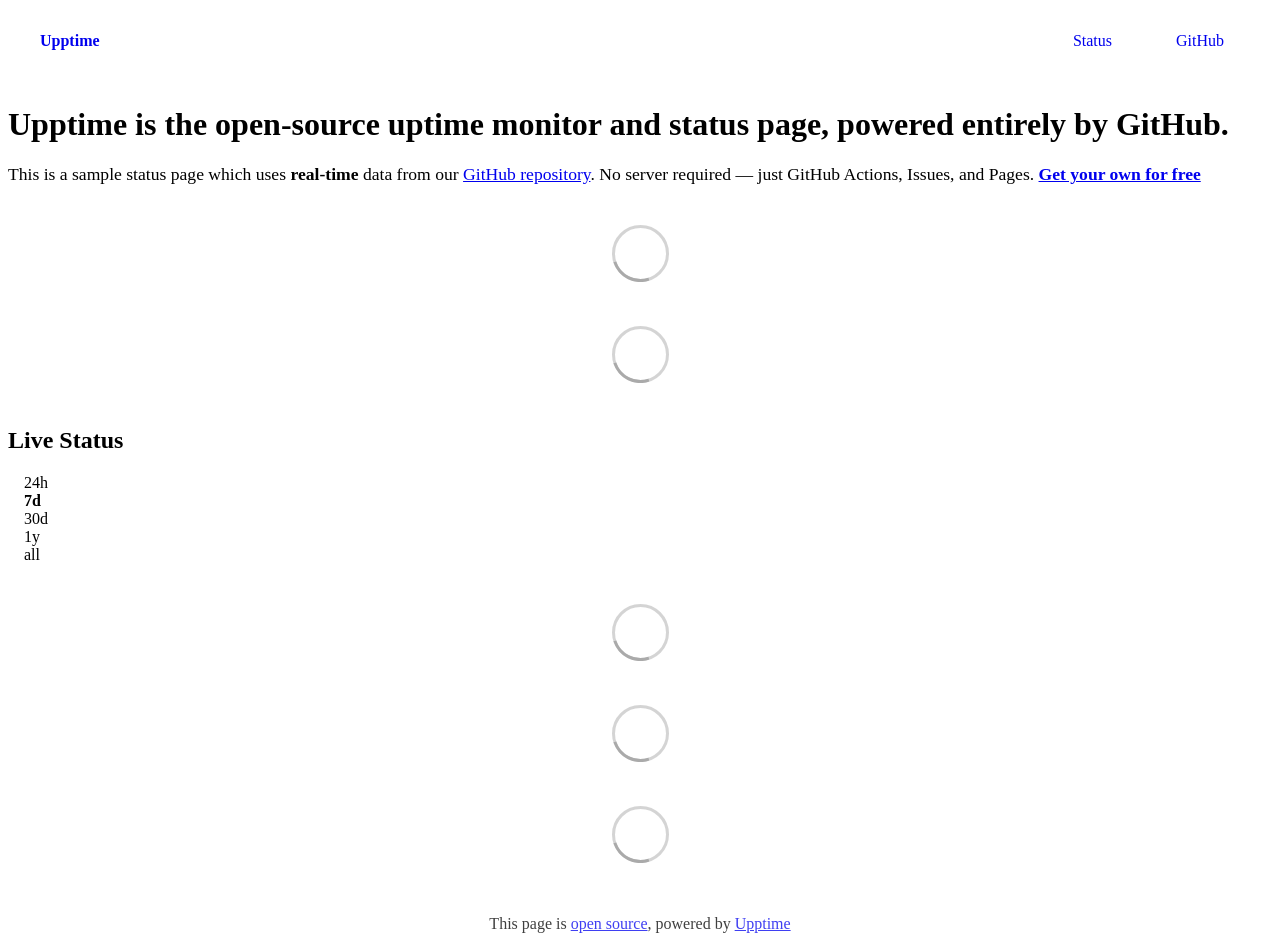
==== index.html @ ebd9f919 "Initialize gh-pages" ====
<!DOCTYPE html> <html lang=en> <head> <meta charset=utf-8> <meta content="width=device-width,initial-scale=1" name=viewport> <meta content=#333333 name=theme-color> <base href=/ > <link href=manifest.json rel=manifest crossorigin=use-credentials> <script>__SAPPER__={baseUrl:"",preloaded:[void 0,{}]};if('serviceWorker' in navigator)navigator.serviceWorker.register('/service-worker.js');(function(){try{eval("async function x(){}");var main="/client/client.cb2ce152.js"}catch(e){main="/client/legacy/client.206c30a7.js"};var s=document.createElement("script");try{new Function("if(0)import('')")();s.src=main;s.type="module";s.crossOrigin="use-credentials";}catch(e){s.src="/client/shimport@2.0.5.js";s.setAttribute("data-main",main);}document.head.appendChild(s);}());</script> <link href=client/client-31a52aa5.css rel=stylesheet><link href=client/createOctokit-a85f76c7.css rel=stylesheet><link href=client/index-b0b6455a.css rel=stylesheet> <title>Upptime</title> <script>// If `prefers-color-scheme` is not supported, fall back to light mode.
      // In this case, light.css will be downloaded with `highest` priority.
      if (typeof window !== "undefined" && typeof document !== "undefined" && "matchMedia" in window && window.matchMedia('(prefers-color-scheme: dark)').media === 'not all') {
        document.documentElement.style.display = 'none';
        document.head.insertAdjacentHTML(
          'beforeend',
          '<link rel="stylesheet" href={`${config.path}/themes/light.css`} onload="document.documentElement.style.display = \'\'">',
        );
      } </script> <link href=https://demo.upptime.js.org/themes/light.css rel=stylesheet media=(prefers-color-scheme:light)> <link href=https://demo.upptime.js.org/themes/dark.css rel=stylesheet media=(prefers-color-scheme:dark)><link href=https://demo.upptime.js.org/global.css rel=stylesheet><link href=https://raw.githubusercontent.com/upptime/upptime/master/assets/upptime-icon.svg rel=icon type=image/svg><link href=/logo-192.png rel=icon type=image/png> <link href=/client/client.cb2ce152.js rel=modulepreload as=script crossorigin=use-credentials><link href=/client/client-31a52aa5.css rel=preload as=style><link href=/client/index.ce250b01.js rel=modulepreload as=script crossorigin=use-credentials><link href=/client/createOctokit.9f2df773.js rel=modulepreload as=script crossorigin=use-credentials><link href=/client/inject_styles.803b7e80.js rel=modulepreload as=script crossorigin=use-credentials><link href=/client/createOctokit-a85f76c7.css rel=preload as=style><link href=/client/index-b0b6455a.css rel=preload as=style></head> <body> <div id=sapper> <nav class=svelte-a08hsz><div class="svelte-a08hsz container"><div><a href=https://demo.upptime.js.org class="svelte-a08hsz logo"><img alt="" class=svelte-a08hsz src=https://raw.githubusercontent.com/upptime/upptime.js.org/master/static/img/icon.svg> <div>Upptime</div></a></div> <ul class=svelte-a08hsz><li><a href=/ class=svelte-a08hsz target=_self aria-current=page>Status</a> <li><a href=https://github.com/upptime/upptime class=svelte-a08hsz target=_self>GitHub</a> </li> </ul></div> </nav> <main class=container> <header class=svelte-ngkazm><h1><strong>Upptime</strong> is the open-source uptime monitor and status page, powered entirely by GitHub.</h1> <p class="svelte-ngkazm lead">This is a sample status page which uses <strong>real-time</strong> data from our <a href=https://github.com/upptime/upptime>GitHub repository</a>. No server required — just GitHub Actions, Issues, and Pages. <a href=https://github.com/upptime/upptime><strong>Get your own for free</strong></a></header> <section class=svelte-8lnl4f><div class="svelte-68jxue loading"><svg class=svelte-68jxue height=38 stroke=#aaa width=38 xmlns=http://www.w3.org/2000/svg><g fill=none fill-rule=evenodd><g stroke-width=2 transform="translate(1 1)"><circle cx=18 cy=18 r=18 stroke-opacity=.5></circle><path d="M36 18c0-9.94-8.06-18-18-18"><animateTransform attributeName=transform dur=1s from="0 18 18" repeatCount=indefinite to="360 18 18" type=rotate></animateTransform></path></g></g></svg></div> </section> <section class=svelte-8lnl4f><div class="svelte-68jxue loading"><svg class=svelte-68jxue height=38 stroke=#aaa width=38 xmlns=http://www.w3.org/2000/svg><g fill=none fill-rule=evenodd><g stroke-width=2 transform="translate(1 1)"><circle cx=18 cy=18 r=18 stroke-opacity=.5></circle><path d="M36 18c0-9.94-8.06-18-18-18"><animateTransform attributeName=transform dur=1s from="0 18 18" repeatCount=indefinite to="360 18 18" type=rotate></animateTransform></path></g></g></svg></div> </section> <div class="svelte-fqsq6s f changed"><h2>Live Status</h2> <form class="svelte-fqsq6s f r"><div><input class=svelte-fqsq6s id=data_day name=d type=radio value=day><label class=svelte-fqsq6s for=data_day>24h</label></div> <div><input class=svelte-fqsq6s id=data_week name=d type=radio value=week checked><label class=svelte-fqsq6s for=data_week>7d</label></div> <div><input class=svelte-fqsq6s id=data_month name=d type=radio value=month><label class=svelte-fqsq6s for=data_month>30d</label></div> <div><input class=svelte-fqsq6s id=data_year name=d type=radio value=year><label class=svelte-fqsq6s for=data_year>1y</label></div> <div><input class=svelte-fqsq6s id=data_all name=d type=radio value=all><label class=svelte-fqsq6s for=data_all>all</label></div></form></div> <section class="svelte-fqsq6s live-status"><div class="svelte-68jxue loading"><svg class=svelte-68jxue height=38 stroke=#aaa width=38 xmlns=http://www.w3.org/2000/svg><g fill=none fill-rule=evenodd><g stroke-width=2 transform="translate(1 1)"><circle cx=18 cy=18 r=18 stroke-opacity=.5></circle><path d="M36 18c0-9.94-8.06-18-18-18"><animateTransform attributeName=transform dur=1s from="0 18 18" repeatCount=indefinite to="360 18 18" type=rotate></animateTransform></path></g></g></svg></div> </section> <section><div class="svelte-68jxue loading"><svg class=svelte-68jxue height=38 stroke=#aaa width=38 xmlns=http://www.w3.org/2000/svg><g fill=none fill-rule=evenodd><g stroke-width=2 transform="translate(1 1)"><circle cx=18 cy=18 r=18 stroke-opacity=.5></circle><path d="M36 18c0-9.94-8.06-18-18-18"><animateTransform attributeName=transform dur=1s from="0 18 18" repeatCount=indefinite to="360 18 18" type=rotate></animateTransform></path></g></g></svg></div> </section> <section><div class="svelte-68jxue loading"><svg class=svelte-68jxue height=38 stroke=#aaa width=38 xmlns=http://www.w3.org/2000/svg><g fill=none fill-rule=evenodd><g stroke-width=2 transform="translate(1 1)"><circle cx=18 cy=18 r=18 stroke-opacity=.5></circle><path d="M36 18c0-9.94-8.06-18-18-18"><animateTransform attributeName=transform dur=1s from="0 18 18" repeatCount=indefinite to="360 18 18" type=rotate></animateTransform></path></g></g></svg></div></section></main> <footer class=svelte-jbr799><p>This page is <a href=https://github.com/upptime/upptime>open source</a>, powered by <a href=https://upptime.js.org>Upptime</a></p> </footer></div> <script> try {
        if (typeof window !== "undefined" && window.navigator && navigator.serviceWorker) {
          navigator.serviceWorker.getRegistrations().then(function (registrations) {
            for (let registration of registrations) {
              registration.unregister();
            }
          });
        }
        if (typeof window !== "undefined" && "caches" in window) {
          caches.keys().then(function (keyList) {
            return Promise.all(
              keyList.map(function (key) {
                return caches.delete(key);
              })
            );
          });
        }
      } catch (error) {} </script>
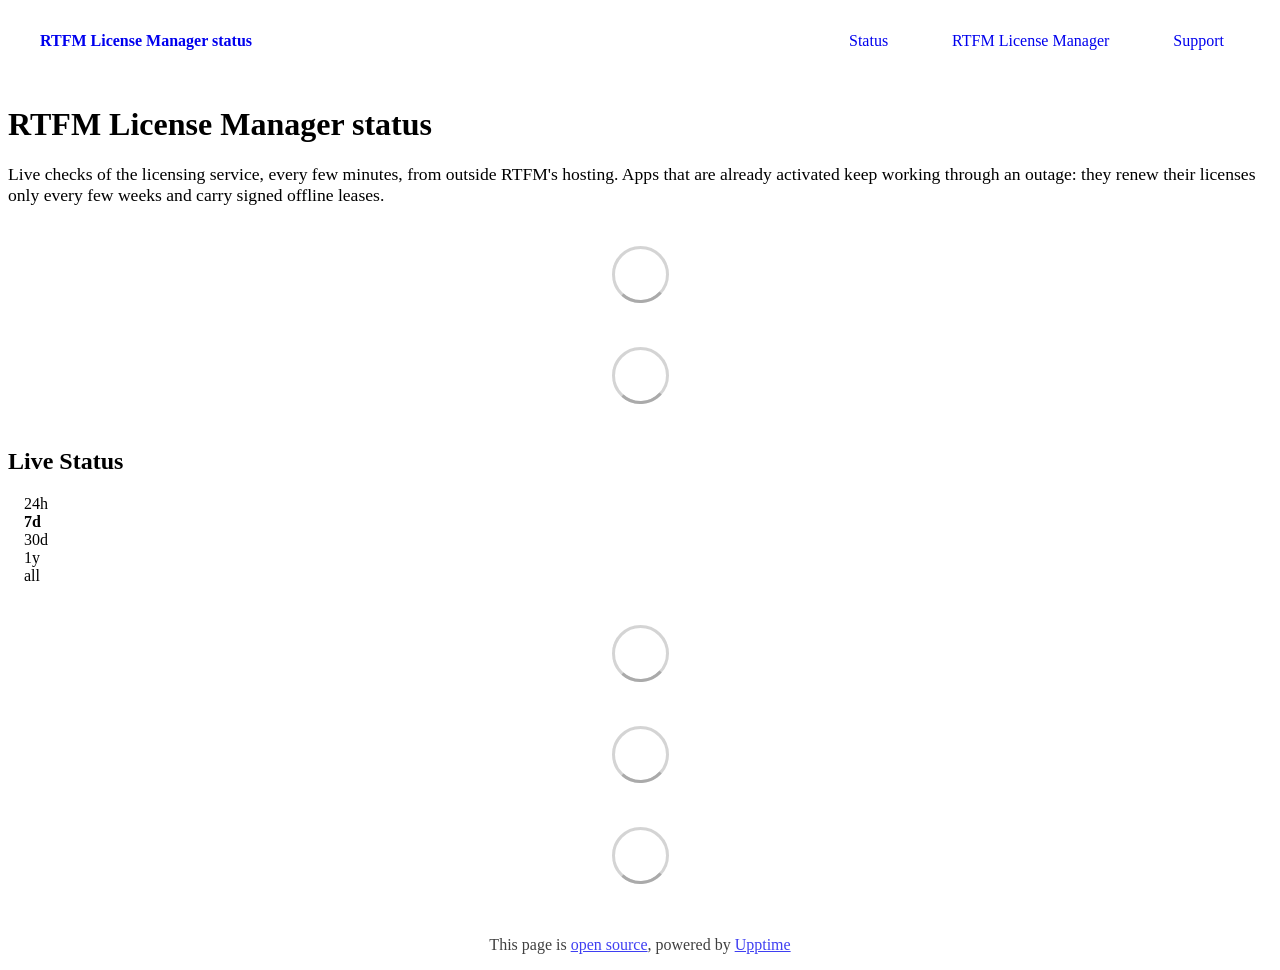
==== commit 166e70cb: "deploy: 02256e0a9558932afa0d816a4d584293cfa3e0e5" ====
--- a/index.html
+++ b/index.html
@@ -1,4 +1,4 @@
-<!DOCTYPE html> <html lang=en> <head> <meta charset=utf-8> <meta content="width=device-width,initial-scale=1" name=viewport> <meta content=#333333 name=theme-color> <base href=/ > <link href=manifest.json rel=manifest crossorigin=use-credentials> <script>__SAPPER__={baseUrl:"",preloaded:[void 0,{}]};if('serviceWorker' in navigator)navigator.serviceWorker.register('/service-worker.js');(function(){try{eval("async function x(){}");var main="/client/client.cb2ce152.js"}catch(e){main="/client/legacy/client.206c30a7.js"};var s=document.createElement("script");try{new Function("if(0)import('')")();s.src=main;s.type="module";s.crossOrigin="use-credentials";}catch(e){s.src="/client/shimport@2.0.5.js";s.setAttribute("data-main",main);}document.head.appendChild(s);}());</script> <link href=client/client-31a52aa5.css rel=stylesheet><link href=client/createOctokit-a85f76c7.css rel=stylesheet><link href=client/index-b0b6455a.css rel=stylesheet> <title>Upptime</title> <script>// If `prefers-color-scheme` is not supported, fall back to light mode.
+<!DOCTYPE html> <html lang=en> <head> <meta charset=utf-8> <meta content="width=device-width,initial-scale=1" name=viewport> <meta content=#333333 name=theme-color> <base href=/ > <link href=manifest.json rel=manifest crossorigin=use-credentials> <script>__SAPPER__={baseUrl:"",preloaded:[void 0,{}]};if('serviceWorker' in navigator)navigator.serviceWorker.register('/service-worker.js');(function(){try{eval("async function x(){}");var main="/client/client.31158732.js"}catch(e){main="/client/legacy/client.9a6944fc.js"};var s=document.createElement("script");try{new Function("if(0)import('')")();s.src=main;s.type="module";s.crossOrigin="use-credentials";}catch(e){s.src="/client/shimport@2.0.5.js";s.setAttribute("data-main",main);}document.head.appendChild(s);}());</script> <link href=client/client-31a52aa5.css rel=stylesheet><link href=client/createOctokit-a85f76c7.css rel=stylesheet><link href=client/index-b0b6455a.css rel=stylesheet> <title>RTFM License Manager status</title> <script>// If `prefers-color-scheme` is not supported, fall back to light mode.
       // In this case, light.css will be downloaded with `highest` priority.
       if (typeof window !== "undefined" && typeof document !== "undefined" && "matchMedia" in window && window.matchMedia('(prefers-color-scheme: dark)').media === 'not all') {
         document.documentElement.style.display = 'none';
@@ -6,7 +6,7 @@
           'beforeend',
           '<link rel="stylesheet" href={`${config.path}/themes/light.css`} onload="document.documentElement.style.display = \'\'">',
         );
-      } </script> <link href=https://demo.upptime.js.org/themes/light.css rel=stylesheet media=(prefers-color-scheme:light)> <link href=https://demo.upptime.js.org/themes/dark.css rel=stylesheet media=(prefers-color-scheme:dark)><link href=https://demo.upptime.js.org/global.css rel=stylesheet><link href=https://raw.githubusercontent.com/upptime/upptime/master/assets/upptime-icon.svg rel=icon type=image/svg><link href=/logo-192.png rel=icon type=image/png> <link href=/client/client.cb2ce152.js rel=modulepreload as=script crossorigin=use-credentials><link href=/client/client-31a52aa5.css rel=preload as=style><link href=/client/index.ce250b01.js rel=modulepreload as=script crossorigin=use-credentials><link href=/client/createOctokit.9f2df773.js rel=modulepreload as=script crossorigin=use-credentials><link href=/client/inject_styles.803b7e80.js rel=modulepreload as=script crossorigin=use-credentials><link href=/client/createOctokit-a85f76c7.css rel=preload as=style><link href=/client/index-b0b6455a.css rel=preload as=style></head> <body> <div id=sapper> <nav class=svelte-a08hsz><div class="svelte-a08hsz container"><div><a href=https://demo.upptime.js.org class="svelte-a08hsz logo"><img alt="" class=svelte-a08hsz src=https://raw.githubusercontent.com/upptime/upptime.js.org/master/static/img/icon.svg> <div>Upptime</div></a></div> <ul class=svelte-a08hsz><li><a href=/ class=svelte-a08hsz target=_self aria-current=page>Status</a> <li><a href=https://github.com/upptime/upptime class=svelte-a08hsz target=_self>GitHub</a> </li> </ul></div> </nav> <main class=container> <header class=svelte-ngkazm><h1><strong>Upptime</strong> is the open-source uptime monitor and status page, powered entirely by GitHub.</h1> <p class="svelte-ngkazm lead">This is a sample status page which uses <strong>real-time</strong> data from our <a href=https://github.com/upptime/upptime>GitHub repository</a>. No server required — just GitHub Actions, Issues, and Pages. <a href=https://github.com/upptime/upptime><strong>Get your own for free</strong></a></header> <section class=svelte-8lnl4f><div class="svelte-68jxue loading"><svg class=svelte-68jxue height=38 stroke=#aaa width=38 xmlns=http://www.w3.org/2000/svg><g fill=none fill-rule=evenodd><g stroke-width=2 transform="translate(1 1)"><circle cx=18 cy=18 r=18 stroke-opacity=.5></circle><path d="M36 18c0-9.94-8.06-18-18-18"><animateTransform attributeName=transform dur=1s from="0 18 18" repeatCount=indefinite to="360 18 18" type=rotate></animateTransform></path></g></g></svg></div> </section> <section class=svelte-8lnl4f><div class="svelte-68jxue loading"><svg class=svelte-68jxue height=38 stroke=#aaa width=38 xmlns=http://www.w3.org/2000/svg><g fill=none fill-rule=evenodd><g stroke-width=2 transform="translate(1 1)"><circle cx=18 cy=18 r=18 stroke-opacity=.5></circle><path d="M36 18c0-9.94-8.06-18-18-18"><animateTransform attributeName=transform dur=1s from="0 18 18" repeatCount=indefinite to="360 18 18" type=rotate></animateTransform></path></g></g></svg></div> </section> <div class="svelte-fqsq6s f changed"><h2>Live Status</h2> <form class="svelte-fqsq6s f r"><div><input class=svelte-fqsq6s id=data_day name=d type=radio value=day><label class=svelte-fqsq6s for=data_day>24h</label></div> <div><input class=svelte-fqsq6s id=data_week name=d type=radio value=week checked><label class=svelte-fqsq6s for=data_week>7d</label></div> <div><input class=svelte-fqsq6s id=data_month name=d type=radio value=month><label class=svelte-fqsq6s for=data_month>30d</label></div> <div><input class=svelte-fqsq6s id=data_year name=d type=radio value=year><label class=svelte-fqsq6s for=data_year>1y</label></div> <div><input class=svelte-fqsq6s id=data_all name=d type=radio value=all><label class=svelte-fqsq6s for=data_all>all</label></div></form></div> <section class="svelte-fqsq6s live-status"><div class="svelte-68jxue loading"><svg class=svelte-68jxue height=38 stroke=#aaa width=38 xmlns=http://www.w3.org/2000/svg><g fill=none fill-rule=evenodd><g stroke-width=2 transform="translate(1 1)"><circle cx=18 cy=18 r=18 stroke-opacity=.5></circle><path d="M36 18c0-9.94-8.06-18-18-18"><animateTransform attributeName=transform dur=1s from="0 18 18" repeatCount=indefinite to="360 18 18" type=rotate></animateTransform></path></g></g></svg></div> </section> <section><div class="svelte-68jxue loading"><svg class=svelte-68jxue height=38 stroke=#aaa width=38 xmlns=http://www.w3.org/2000/svg><g fill=none fill-rule=evenodd><g stroke-width=2 transform="translate(1 1)"><circle cx=18 cy=18 r=18 stroke-opacity=.5></circle><path d="M36 18c0-9.94-8.06-18-18-18"><animateTransform attributeName=transform dur=1s from="0 18 18" repeatCount=indefinite to="360 18 18" type=rotate></animateTransform></path></g></g></svg></div> </section> <section><div class="svelte-68jxue loading"><svg class=svelte-68jxue height=38 stroke=#aaa width=38 xmlns=http://www.w3.org/2000/svg><g fill=none fill-rule=evenodd><g stroke-width=2 transform="translate(1 1)"><circle cx=18 cy=18 r=18 stroke-opacity=.5></circle><path d="M36 18c0-9.94-8.06-18-18-18"><animateTransform attributeName=transform dur=1s from="0 18 18" repeatCount=indefinite to="360 18 18" type=rotate></animateTransform></path></g></g></svg></div></section></main> <footer class=svelte-jbr799><p>This page is <a href=https://github.com/upptime/upptime>open source</a>, powered by <a href=https://upptime.js.org>Upptime</a></p> </footer></div> <script> try {
+      } </script> <link href=https://status.rtfmdesign.com/themes/light.css rel=stylesheet media=(prefers-color-scheme:light)> <link href=https://status.rtfmdesign.com/themes/dark.css rel=stylesheet media=(prefers-color-scheme:dark)><link href=https://status.rtfmdesign.com/global.css rel=stylesheet><link href=https://raw.githubusercontent.com/upptime/upptime/master/assets/upptime-icon.svg rel=icon type=image/svg><link href=/logo-192.png rel=icon type=image/png> <link href=/client/client.31158732.js rel=modulepreload as=script crossorigin=use-credentials><link href=/client/client-31a52aa5.css rel=preload as=style><link href=/client/index.ac898372.js rel=modulepreload as=script crossorigin=use-credentials><link href=/client/createOctokit.741b9ec6.js rel=modulepreload as=script crossorigin=use-credentials><link href=/client/inject_styles.803b7e80.js rel=modulepreload as=script crossorigin=use-credentials><link href=/client/createOctokit-a85f76c7.css rel=preload as=style><link href=/client/index-b0b6455a.css rel=preload as=style></head> <body> <div id=sapper> <nav class=svelte-a08hsz><div class="svelte-a08hsz container"><div><a href=https://status.rtfmdesign.com class="svelte-a08hsz logo"><img alt="" class=svelte-a08hsz src=https://raw.githubusercontent.com/jansenkarl/rtfm-status/master/assets/logo.svg> <div>RTFM License Manager status</div></a></div> <ul class=svelte-a08hsz><li><a href=/ class=svelte-a08hsz target=_self aria-current=page>Status</a> <li><a href=https://lm.rtfmdesign.com class=svelte-a08hsz target=_self>RTFM License Manager</a> <li><a href=https://rtfmdesign.com/support/ class=svelte-a08hsz target=_self>Support</a> </li> </ul></div> </nav> <main class=container> <header class=svelte-ngkazm><h1>RTFM License Manager status</h1> <p class="svelte-ngkazm lead">Live checks of the licensing service, every few minutes, from outside RTFM's hosting. Apps that are already activated keep working through an outage: they renew their licenses only every few weeks and carry signed offline leases.</header> <section class=svelte-8lnl4f><div class="svelte-68jxue loading"><svg class=svelte-68jxue height=38 stroke=#aaa width=38 xmlns=http://www.w3.org/2000/svg><g fill=none fill-rule=evenodd><g stroke-width=2 transform="translate(1 1)"><circle cx=18 cy=18 r=18 stroke-opacity=.5></circle><path d="M36 18c0-9.94-8.06-18-18-18"><animateTransform attributeName=transform dur=1s from="0 18 18" repeatCount=indefinite to="360 18 18" type=rotate></animateTransform></path></g></g></svg></div> </section> <section class=svelte-8lnl4f><div class="svelte-68jxue loading"><svg class=svelte-68jxue height=38 stroke=#aaa width=38 xmlns=http://www.w3.org/2000/svg><g fill=none fill-rule=evenodd><g stroke-width=2 transform="translate(1 1)"><circle cx=18 cy=18 r=18 stroke-opacity=.5></circle><path d="M36 18c0-9.94-8.06-18-18-18"><animateTransform attributeName=transform dur=1s from="0 18 18" repeatCount=indefinite to="360 18 18" type=rotate></animateTransform></path></g></g></svg></div> </section> <div class="svelte-fqsq6s f changed"><h2>Live Status</h2> <form class="svelte-fqsq6s f r"><div><input class=svelte-fqsq6s id=data_day name=d type=radio value=day><label class=svelte-fqsq6s for=data_day>24h</label></div> <div><input class=svelte-fqsq6s id=data_week name=d type=radio value=week checked><label class=svelte-fqsq6s for=data_week>7d</label></div> <div><input class=svelte-fqsq6s id=data_month name=d type=radio value=month><label class=svelte-fqsq6s for=data_month>30d</label></div> <div><input class=svelte-fqsq6s id=data_year name=d type=radio value=year><label class=svelte-fqsq6s for=data_year>1y</label></div> <div><input class=svelte-fqsq6s id=data_all name=d type=radio value=all><label class=svelte-fqsq6s for=data_all>all</label></div></form></div> <section class="svelte-fqsq6s live-status"><div class="svelte-68jxue loading"><svg class=svelte-68jxue height=38 stroke=#aaa width=38 xmlns=http://www.w3.org/2000/svg><g fill=none fill-rule=evenodd><g stroke-width=2 transform="translate(1 1)"><circle cx=18 cy=18 r=18 stroke-opacity=.5></circle><path d="M36 18c0-9.94-8.06-18-18-18"><animateTransform attributeName=transform dur=1s from="0 18 18" repeatCount=indefinite to="360 18 18" type=rotate></animateTransform></path></g></g></svg></div> </section> <section><div class="svelte-68jxue loading"><svg class=svelte-68jxue height=38 stroke=#aaa width=38 xmlns=http://www.w3.org/2000/svg><g fill=none fill-rule=evenodd><g stroke-width=2 transform="translate(1 1)"><circle cx=18 cy=18 r=18 stroke-opacity=.5></circle><path d="M36 18c0-9.94-8.06-18-18-18"><animateTransform attributeName=transform dur=1s from="0 18 18" repeatCount=indefinite to="360 18 18" type=rotate></animateTransform></path></g></g></svg></div> </section> <section><div class="svelte-68jxue loading"><svg class=svelte-68jxue height=38 stroke=#aaa width=38 xmlns=http://www.w3.org/2000/svg><g fill=none fill-rule=evenodd><g stroke-width=2 transform="translate(1 1)"><circle cx=18 cy=18 r=18 stroke-opacity=.5></circle><path d="M36 18c0-9.94-8.06-18-18-18"><animateTransform attributeName=transform dur=1s from="0 18 18" repeatCount=indefinite to="360 18 18" type=rotate></animateTransform></path></g></g></svg></div></section></main> <footer class=svelte-jbr799><p>This page is <a href=https://github.com/jansenkarl/rtfm-status>open source</a>, powered by <a href=https://upptime.js.org>Upptime</a></p> </footer></div> <script> try {
         if (typeof window !== "undefined" && window.navigator && navigator.serviceWorker) {
           navigator.serviceWorker.getRegistrations().then(function (registrations) {
             for (let registration of registrations) {
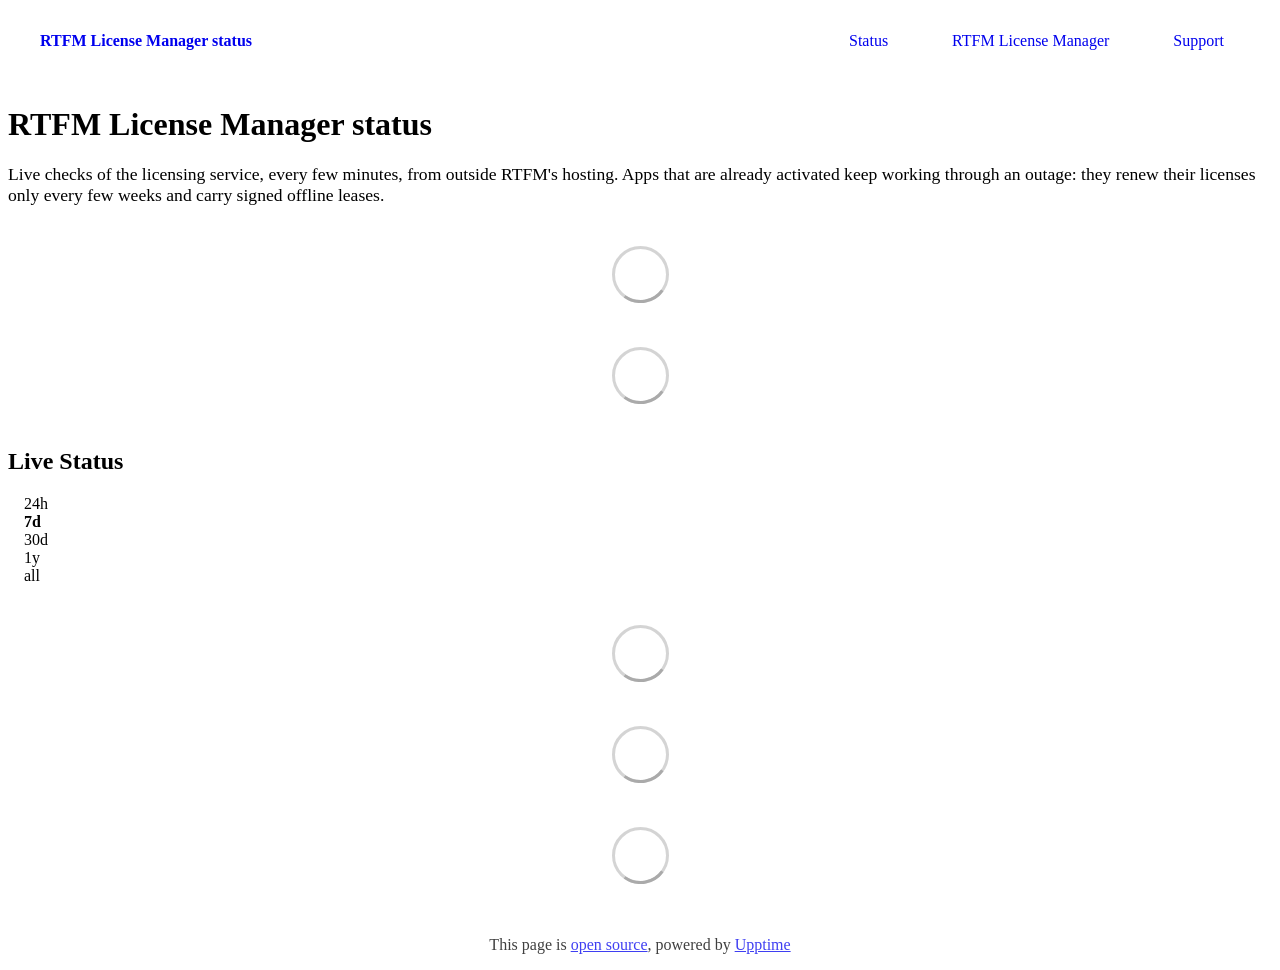
==== commit 7d252e91: "deploy: ba76c2ec3daa03c564fa3a67d1c49591db7b668a" ====
--- a/index.html
+++ b/index.html
@@ -1,12 +1,4 @@
-<!DOCTYPE html> <html lang=en> <head> <meta charset=utf-8> <meta content="width=device-width,initial-scale=1" name=viewport> <meta content=#333333 name=theme-color> <base href=/ > <link href=manifest.json rel=manifest crossorigin=use-credentials> <script>__SAPPER__={baseUrl:"",preloaded:[void 0,{}]};if('serviceWorker' in navigator)navigator.serviceWorker.register('/service-worker.js');(function(){try{eval("async function x(){}");var main="/client/client.31158732.js"}catch(e){main="/client/legacy/client.9a6944fc.js"};var s=document.createElement("script");try{new Function("if(0)import('')")();s.src=main;s.type="module";s.crossOrigin="use-credentials";}catch(e){s.src="/client/shimport@2.0.5.js";s.setAttribute("data-main",main);}document.head.appendChild(s);}());</script> <link href=client/client-31a52aa5.css rel=stylesheet><link href=client/createOctokit-a85f76c7.css rel=stylesheet><link href=client/index-b0b6455a.css rel=stylesheet> <title>RTFM License Manager status</title> <script>// If `prefers-color-scheme` is not supported, fall back to light mode.
-      // In this case, light.css will be downloaded with `highest` priority.
-      if (typeof window !== "undefined" && typeof document !== "undefined" && "matchMedia" in window && window.matchMedia('(prefers-color-scheme: dark)').media === 'not all') {
-        document.documentElement.style.display = 'none';
-        document.head.insertAdjacentHTML(
-          'beforeend',
-          '<link rel="stylesheet" href={`${config.path}/themes/light.css`} onload="document.documentElement.style.display = \'\'">',
-        );
-      } </script> <link href=https://status.rtfmdesign.com/themes/light.css rel=stylesheet media=(prefers-color-scheme:light)> <link href=https://status.rtfmdesign.com/themes/dark.css rel=stylesheet media=(prefers-color-scheme:dark)><link href=https://status.rtfmdesign.com/global.css rel=stylesheet><link href=https://raw.githubusercontent.com/upptime/upptime/master/assets/upptime-icon.svg rel=icon type=image/svg><link href=/logo-192.png rel=icon type=image/png> <link href=/client/client.31158732.js rel=modulepreload as=script crossorigin=use-credentials><link href=/client/client-31a52aa5.css rel=preload as=style><link href=/client/index.ac898372.js rel=modulepreload as=script crossorigin=use-credentials><link href=/client/createOctokit.741b9ec6.js rel=modulepreload as=script crossorigin=use-credentials><link href=/client/inject_styles.803b7e80.js rel=modulepreload as=script crossorigin=use-credentials><link href=/client/createOctokit-a85f76c7.css rel=preload as=style><link href=/client/index-b0b6455a.css rel=preload as=style></head> <body> <div id=sapper> <nav class=svelte-a08hsz><div class="svelte-a08hsz container"><div><a href=https://status.rtfmdesign.com class="svelte-a08hsz logo"><img alt="" class=svelte-a08hsz src=https://raw.githubusercontent.com/jansenkarl/rtfm-status/master/assets/logo.svg> <div>RTFM License Manager status</div></a></div> <ul class=svelte-a08hsz><li><a href=/ class=svelte-a08hsz target=_self aria-current=page>Status</a> <li><a href=https://lm.rtfmdesign.com class=svelte-a08hsz target=_self>RTFM License Manager</a> <li><a href=https://rtfmdesign.com/support/ class=svelte-a08hsz target=_self>Support</a> </li> </ul></div> </nav> <main class=container> <header class=svelte-ngkazm><h1>RTFM License Manager status</h1> <p class="svelte-ngkazm lead">Live checks of the licensing service, every few minutes, from outside RTFM's hosting. Apps that are already activated keep working through an outage: they renew their licenses only every few weeks and carry signed offline leases.</header> <section class=svelte-8lnl4f><div class="svelte-68jxue loading"><svg class=svelte-68jxue height=38 stroke=#aaa width=38 xmlns=http://www.w3.org/2000/svg><g fill=none fill-rule=evenodd><g stroke-width=2 transform="translate(1 1)"><circle cx=18 cy=18 r=18 stroke-opacity=.5></circle><path d="M36 18c0-9.94-8.06-18-18-18"><animateTransform attributeName=transform dur=1s from="0 18 18" repeatCount=indefinite to="360 18 18" type=rotate></animateTransform></path></g></g></svg></div> </section> <section class=svelte-8lnl4f><div class="svelte-68jxue loading"><svg class=svelte-68jxue height=38 stroke=#aaa width=38 xmlns=http://www.w3.org/2000/svg><g fill=none fill-rule=evenodd><g stroke-width=2 transform="translate(1 1)"><circle cx=18 cy=18 r=18 stroke-opacity=.5></circle><path d="M36 18c0-9.94-8.06-18-18-18"><animateTransform attributeName=transform dur=1s from="0 18 18" repeatCount=indefinite to="360 18 18" type=rotate></animateTransform></path></g></g></svg></div> </section> <div class="svelte-fqsq6s f changed"><h2>Live Status</h2> <form class="svelte-fqsq6s f r"><div><input class=svelte-fqsq6s id=data_day name=d type=radio value=day><label class=svelte-fqsq6s for=data_day>24h</label></div> <div><input class=svelte-fqsq6s id=data_week name=d type=radio value=week checked><label class=svelte-fqsq6s for=data_week>7d</label></div> <div><input class=svelte-fqsq6s id=data_month name=d type=radio value=month><label class=svelte-fqsq6s for=data_month>30d</label></div> <div><input class=svelte-fqsq6s id=data_year name=d type=radio value=year><label class=svelte-fqsq6s for=data_year>1y</label></div> <div><input class=svelte-fqsq6s id=data_all name=d type=radio value=all><label class=svelte-fqsq6s for=data_all>all</label></div></form></div> <section class="svelte-fqsq6s live-status"><div class="svelte-68jxue loading"><svg class=svelte-68jxue height=38 stroke=#aaa width=38 xmlns=http://www.w3.org/2000/svg><g fill=none fill-rule=evenodd><g stroke-width=2 transform="translate(1 1)"><circle cx=18 cy=18 r=18 stroke-opacity=.5></circle><path d="M36 18c0-9.94-8.06-18-18-18"><animateTransform attributeName=transform dur=1s from="0 18 18" repeatCount=indefinite to="360 18 18" type=rotate></animateTransform></path></g></g></svg></div> </section> <section><div class="svelte-68jxue loading"><svg class=svelte-68jxue height=38 stroke=#aaa width=38 xmlns=http://www.w3.org/2000/svg><g fill=none fill-rule=evenodd><g stroke-width=2 transform="translate(1 1)"><circle cx=18 cy=18 r=18 stroke-opacity=.5></circle><path d="M36 18c0-9.94-8.06-18-18-18"><animateTransform attributeName=transform dur=1s from="0 18 18" repeatCount=indefinite to="360 18 18" type=rotate></animateTransform></path></g></g></svg></div> </section> <section><div class="svelte-68jxue loading"><svg class=svelte-68jxue height=38 stroke=#aaa width=38 xmlns=http://www.w3.org/2000/svg><g fill=none fill-rule=evenodd><g stroke-width=2 transform="translate(1 1)"><circle cx=18 cy=18 r=18 stroke-opacity=.5></circle><path d="M36 18c0-9.94-8.06-18-18-18"><animateTransform attributeName=transform dur=1s from="0 18 18" repeatCount=indefinite to="360 18 18" type=rotate></animateTransform></path></g></g></svg></div></section></main> <footer class=svelte-jbr799><p>This page is <a href=https://github.com/jansenkarl/rtfm-status>open source</a>, powered by <a href=https://upptime.js.org>Upptime</a></p> </footer></div> <script> try {
+<!DOCTYPE html> <html lang=en> <head> <meta charset=utf-8> <meta content="width=device-width,initial-scale=1" name=viewport> <meta content=#333333 name=theme-color> <base href=/ > <link href=manifest.json rel=manifest crossorigin=use-credentials> <script>__SAPPER__={baseUrl:"",preloaded:[void 0,{}]};if('serviceWorker' in navigator)navigator.serviceWorker.register('/service-worker.js');(function(){try{eval("async function x(){}");var main="/client/client.5e3b5a9f.js"}catch(e){main="/client/legacy/client.b7996ebd.js"};var s=document.createElement("script");try{new Function("if(0)import('')")();s.src=main;s.type="module";s.crossOrigin="use-credentials";}catch(e){s.src="/client/shimport@2.0.5.js";s.setAttribute("data-main",main);}document.head.appendChild(s);}());</script> <link href=client/client-31a52aa5.css rel=stylesheet><link href=client/createOctokit-a85f76c7.css rel=stylesheet><link href=client/index-b0b6455a.css rel=stylesheet> <title>RTFM License Manager status</title><link href=https://status.rtfmdesign.com/rtfm-theme.css rel=stylesheet><link href=https://status.rtfmdesign.com/global.css rel=stylesheet><link href=https://raw.githubusercontent.com/upptime/upptime/master/assets/upptime-icon.svg rel=icon type=image/svg><link href=/logo-192.png rel=icon type=image/png> <link href=/client/client.5e3b5a9f.js rel=modulepreload as=script crossorigin=use-credentials><link href=/client/client-31a52aa5.css rel=preload as=style><link href=/client/index.52d7f622.js rel=modulepreload as=script crossorigin=use-credentials><link href=/client/createOctokit.f2b38c49.js rel=modulepreload as=script crossorigin=use-credentials><link href=/client/inject_styles.803b7e80.js rel=modulepreload as=script crossorigin=use-credentials><link href=/client/createOctokit-a85f76c7.css rel=preload as=style><link href=/client/index-b0b6455a.css rel=preload as=style></head> <body> <div id=sapper> <nav class=svelte-a08hsz><div class="svelte-a08hsz container"><div><a href=https://status.rtfmdesign.com class="svelte-a08hsz logo"><img alt="" class=svelte-a08hsz src=https://raw.githubusercontent.com/jansenkarl/rtfm-status/master/assets/logo.svg> <div>RTFM License Manager status</div></a></div> <ul class=svelte-a08hsz><li><a href=/ class=svelte-a08hsz target=_self aria-current=page>Status</a> <li><a href=https://lm.rtfmdesign.com class=svelte-a08hsz target=_self>RTFM License Manager</a> <li><a href=https://rtfmdesign.com/support/ class=svelte-a08hsz target=_self>Support</a> </li> </ul></div> </nav> <main class=container> <header class=svelte-ngkazm><h1>RTFM License Manager status</h1> <p class="svelte-ngkazm lead">Live checks of the licensing service, every few minutes, from outside RTFM's hosting. Apps that are already activated keep working through an outage: they renew their licenses only every few weeks and carry signed offline leases.</header> <section class=svelte-8lnl4f><div class="svelte-68jxue loading"><svg class=svelte-68jxue height=38 stroke=#aaa width=38 xmlns=http://www.w3.org/2000/svg><g fill=none fill-rule=evenodd><g stroke-width=2 transform="translate(1 1)"><circle cx=18 cy=18 r=18 stroke-opacity=.5></circle><path d="M36 18c0-9.94-8.06-18-18-18"><animateTransform attributeName=transform dur=1s from="0 18 18" repeatCount=indefinite to="360 18 18" type=rotate></animateTransform></path></g></g></svg></div> </section> <section class=svelte-8lnl4f><div class="svelte-68jxue loading"><svg class=svelte-68jxue height=38 stroke=#aaa width=38 xmlns=http://www.w3.org/2000/svg><g fill=none fill-rule=evenodd><g stroke-width=2 transform="translate(1 1)"><circle cx=18 cy=18 r=18 stroke-opacity=.5></circle><path d="M36 18c0-9.94-8.06-18-18-18"><animateTransform attributeName=transform dur=1s from="0 18 18" repeatCount=indefinite to="360 18 18" type=rotate></animateTransform></path></g></g></svg></div> </section> <div class="svelte-fqsq6s f changed"><h2>Live Status</h2> <form class="svelte-fqsq6s f r"><div><input class=svelte-fqsq6s id=data_day name=d type=radio value=day><label class=svelte-fqsq6s for=data_day>24h</label></div> <div><input class=svelte-fqsq6s id=data_week name=d type=radio value=week checked><label class=svelte-fqsq6s for=data_week>7d</label></div> <div><input class=svelte-fqsq6s id=data_month name=d type=radio value=month><label class=svelte-fqsq6s for=data_month>30d</label></div> <div><input class=svelte-fqsq6s id=data_year name=d type=radio value=year><label class=svelte-fqsq6s for=data_year>1y</label></div> <div><input class=svelte-fqsq6s id=data_all name=d type=radio value=all><label class=svelte-fqsq6s for=data_all>all</label></div></form></div> <section class="svelte-fqsq6s live-status"><div class="svelte-68jxue loading"><svg class=svelte-68jxue height=38 stroke=#aaa width=38 xmlns=http://www.w3.org/2000/svg><g fill=none fill-rule=evenodd><g stroke-width=2 transform="translate(1 1)"><circle cx=18 cy=18 r=18 stroke-opacity=.5></circle><path d="M36 18c0-9.94-8.06-18-18-18"><animateTransform attributeName=transform dur=1s from="0 18 18" repeatCount=indefinite to="360 18 18" type=rotate></animateTransform></path></g></g></svg></div> </section> <section><div class="svelte-68jxue loading"><svg class=svelte-68jxue height=38 stroke=#aaa width=38 xmlns=http://www.w3.org/2000/svg><g fill=none fill-rule=evenodd><g stroke-width=2 transform="translate(1 1)"><circle cx=18 cy=18 r=18 stroke-opacity=.5></circle><path d="M36 18c0-9.94-8.06-18-18-18"><animateTransform attributeName=transform dur=1s from="0 18 18" repeatCount=indefinite to="360 18 18" type=rotate></animateTransform></path></g></g></svg></div> </section> <section><div class="svelte-68jxue loading"><svg class=svelte-68jxue height=38 stroke=#aaa width=38 xmlns=http://www.w3.org/2000/svg><g fill=none fill-rule=evenodd><g stroke-width=2 transform="translate(1 1)"><circle cx=18 cy=18 r=18 stroke-opacity=.5></circle><path d="M36 18c0-9.94-8.06-18-18-18"><animateTransform attributeName=transform dur=1s from="0 18 18" repeatCount=indefinite to="360 18 18" type=rotate></animateTransform></path></g></g></svg></div></section></main> <footer class=svelte-jbr799><p>This page is <a href=https://github.com/jansenkarl/rtfm-status>open source</a>, powered by <a href=https://upptime.js.org>Upptime</a></p> </footer></div> <script> try {
         if (typeof window !== "undefined" && window.navigator && navigator.serviceWorker) {
           navigator.serviceWorker.getRegistrations().then(function (registrations) {
             for (let registration of registrations) {
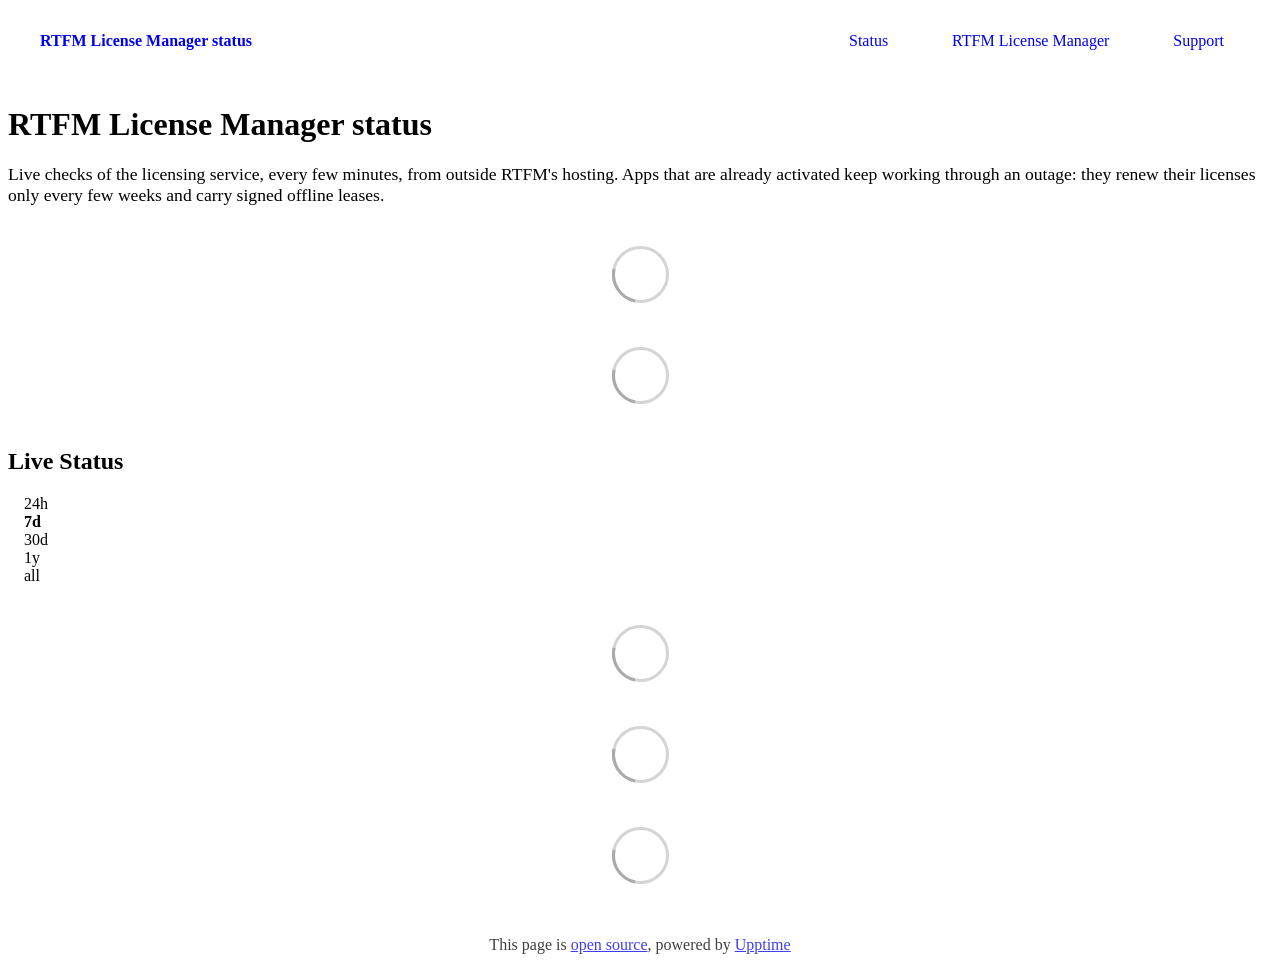
==== commit 8ebd76ab: "deploy: db337f0d7efd6c2a4db833e218a297835aa32ef0" ====
--- a/index.html
+++ b/index.html
@@ -1,4 +1,4 @@
-<!DOCTYPE html> <html lang=en> <head> <meta charset=utf-8> <meta content="width=device-width,initial-scale=1" name=viewport> <meta content=#333333 name=theme-color> <base href=/ > <link href=manifest.json rel=manifest crossorigin=use-credentials> <script>__SAPPER__={baseUrl:"",preloaded:[void 0,{}]};if('serviceWorker' in navigator)navigator.serviceWorker.register('/service-worker.js');(function(){try{eval("async function x(){}");var main="/client/client.5e3b5a9f.js"}catch(e){main="/client/legacy/client.b7996ebd.js"};var s=document.createElement("script");try{new Function("if(0)import('')")();s.src=main;s.type="module";s.crossOrigin="use-credentials";}catch(e){s.src="/client/shimport@2.0.5.js";s.setAttribute("data-main",main);}document.head.appendChild(s);}());</script> <link href=client/client-31a52aa5.css rel=stylesheet><link href=client/createOctokit-a85f76c7.css rel=stylesheet><link href=client/index-b0b6455a.css rel=stylesheet> <title>RTFM License Manager status</title><link href=https://status.rtfmdesign.com/rtfm-theme.css rel=stylesheet><link href=https://status.rtfmdesign.com/global.css rel=stylesheet><link href=https://raw.githubusercontent.com/upptime/upptime/master/assets/upptime-icon.svg rel=icon type=image/svg><link href=/logo-192.png rel=icon type=image/png> <link href=/client/client.5e3b5a9f.js rel=modulepreload as=script crossorigin=use-credentials><link href=/client/client-31a52aa5.css rel=preload as=style><link href=/client/index.52d7f622.js rel=modulepreload as=script crossorigin=use-credentials><link href=/client/createOctokit.f2b38c49.js rel=modulepreload as=script crossorigin=use-credentials><link href=/client/inject_styles.803b7e80.js rel=modulepreload as=script crossorigin=use-credentials><link href=/client/createOctokit-a85f76c7.css rel=preload as=style><link href=/client/index-b0b6455a.css rel=preload as=style></head> <body> <div id=sapper> <nav class=svelte-a08hsz><div class="svelte-a08hsz container"><div><a href=https://status.rtfmdesign.com class="svelte-a08hsz logo"><img alt="" class=svelte-a08hsz src=https://raw.githubusercontent.com/jansenkarl/rtfm-status/master/assets/logo.svg> <div>RTFM License Manager status</div></a></div> <ul class=svelte-a08hsz><li><a href=/ class=svelte-a08hsz target=_self aria-current=page>Status</a> <li><a href=https://lm.rtfmdesign.com class=svelte-a08hsz target=_self>RTFM License Manager</a> <li><a href=https://rtfmdesign.com/support/ class=svelte-a08hsz target=_self>Support</a> </li> </ul></div> </nav> <main class=container> <header class=svelte-ngkazm><h1>RTFM License Manager status</h1> <p class="svelte-ngkazm lead">Live checks of the licensing service, every few minutes, from outside RTFM's hosting. Apps that are already activated keep working through an outage: they renew their licenses only every few weeks and carry signed offline leases.</header> <section class=svelte-8lnl4f><div class="svelte-68jxue loading"><svg class=svelte-68jxue height=38 stroke=#aaa width=38 xmlns=http://www.w3.org/2000/svg><g fill=none fill-rule=evenodd><g stroke-width=2 transform="translate(1 1)"><circle cx=18 cy=18 r=18 stroke-opacity=.5></circle><path d="M36 18c0-9.94-8.06-18-18-18"><animateTransform attributeName=transform dur=1s from="0 18 18" repeatCount=indefinite to="360 18 18" type=rotate></animateTransform></path></g></g></svg></div> </section> <section class=svelte-8lnl4f><div class="svelte-68jxue loading"><svg class=svelte-68jxue height=38 stroke=#aaa width=38 xmlns=http://www.w3.org/2000/svg><g fill=none fill-rule=evenodd><g stroke-width=2 transform="translate(1 1)"><circle cx=18 cy=18 r=18 stroke-opacity=.5></circle><path d="M36 18c0-9.94-8.06-18-18-18"><animateTransform attributeName=transform dur=1s from="0 18 18" repeatCount=indefinite to="360 18 18" type=rotate></animateTransform></path></g></g></svg></div> </section> <div class="svelte-fqsq6s f changed"><h2>Live Status</h2> <form class="svelte-fqsq6s f r"><div><input class=svelte-fqsq6s id=data_day name=d type=radio value=day><label class=svelte-fqsq6s for=data_day>24h</label></div> <div><input class=svelte-fqsq6s id=data_week name=d type=radio value=week checked><label class=svelte-fqsq6s for=data_week>7d</label></div> <div><input class=svelte-fqsq6s id=data_month name=d type=radio value=month><label class=svelte-fqsq6s for=data_month>30d</label></div> <div><input class=svelte-fqsq6s id=data_year name=d type=radio value=year><label class=svelte-fqsq6s for=data_year>1y</label></div> <div><input class=svelte-fqsq6s id=data_all name=d type=radio value=all><label class=svelte-fqsq6s for=data_all>all</label></div></form></div> <section class="svelte-fqsq6s live-status"><div class="svelte-68jxue loading"><svg class=svelte-68jxue height=38 stroke=#aaa width=38 xmlns=http://www.w3.org/2000/svg><g fill=none fill-rule=evenodd><g stroke-width=2 transform="translate(1 1)"><circle cx=18 cy=18 r=18 stroke-opacity=.5></circle><path d="M36 18c0-9.94-8.06-18-18-18"><animateTransform attributeName=transform dur=1s from="0 18 18" repeatCount=indefinite to="360 18 18" type=rotate></animateTransform></path></g></g></svg></div> </section> <section><div class="svelte-68jxue loading"><svg class=svelte-68jxue height=38 stroke=#aaa width=38 xmlns=http://www.w3.org/2000/svg><g fill=none fill-rule=evenodd><g stroke-width=2 transform="translate(1 1)"><circle cx=18 cy=18 r=18 stroke-opacity=.5></circle><path d="M36 18c0-9.94-8.06-18-18-18"><animateTransform attributeName=transform dur=1s from="0 18 18" repeatCount=indefinite to="360 18 18" type=rotate></animateTransform></path></g></g></svg></div> </section> <section><div class="svelte-68jxue loading"><svg class=svelte-68jxue height=38 stroke=#aaa width=38 xmlns=http://www.w3.org/2000/svg><g fill=none fill-rule=evenodd><g stroke-width=2 transform="translate(1 1)"><circle cx=18 cy=18 r=18 stroke-opacity=.5></circle><path d="M36 18c0-9.94-8.06-18-18-18"><animateTransform attributeName=transform dur=1s from="0 18 18" repeatCount=indefinite to="360 18 18" type=rotate></animateTransform></path></g></g></svg></div></section></main> <footer class=svelte-jbr799><p>This page is <a href=https://github.com/jansenkarl/rtfm-status>open source</a>, powered by <a href=https://upptime.js.org>Upptime</a></p> </footer></div> <script> try {
+<!DOCTYPE html> <html lang=en> <head> <meta charset=utf-8> <meta content="width=device-width,initial-scale=1" name=viewport> <meta content=#333333 name=theme-color> <base href=/ > <link href=manifest.json rel=manifest crossorigin=use-credentials> <script>__SAPPER__={baseUrl:"",preloaded:[void 0,{}]};if('serviceWorker' in navigator)navigator.serviceWorker.register('/service-worker.js');(function(){try{eval("async function x(){}");var main="/client/client.5fccbbfb.js"}catch(e){main="/client/legacy/client.778c1f7e.js"};var s=document.createElement("script");try{new Function("if(0)import('')")();s.src=main;s.type="module";s.crossOrigin="use-credentials";}catch(e){s.src="/client/shimport@2.0.5.js";s.setAttribute("data-main",main);}document.head.appendChild(s);}());</script> <link href=client/client-31a52aa5.css rel=stylesheet><link href=client/createOctokit-a85f76c7.css rel=stylesheet><link href=client/index-b0b6455a.css rel=stylesheet> <title>RTFM License Manager status</title><link href=https://status.rtfmdesign.com/rtfm-theme.css rel=stylesheet><link href=https://status.rtfmdesign.com/global.css rel=stylesheet><link href=https://raw.githubusercontent.com/upptime/upptime/master/assets/upptime-icon.svg rel=icon type=image/svg><link href=/logo-192.png rel=icon type=image/png><script>new MutationObserver(function () { document.querySelectorAll('article:not(.graph)').forEach(function (a) { var t = a.firstChild; if (t && t.nodeType === 3 && /^[^\sA-Za-z]+[\s\u00a0]+/.test(t.textContent)) t.textContent = t.textContent.replace(/^[^\sA-Za-z]+[\s\u00a0]+/, ''); }); }) .observe(document.documentElement, { childList: true, subtree: true, characterData: true });</script> <link href=/client/client.5fccbbfb.js rel=modulepreload as=script crossorigin=use-credentials><link href=/client/client-31a52aa5.css rel=preload as=style><link href=/client/index.21cc785a.js rel=modulepreload as=script crossorigin=use-credentials><link href=/client/createOctokit.c0854bfd.js rel=modulepreload as=script crossorigin=use-credentials><link href=/client/inject_styles.803b7e80.js rel=modulepreload as=script crossorigin=use-credentials><link href=/client/createOctokit-a85f76c7.css rel=preload as=style><link href=/client/index-b0b6455a.css rel=preload as=style></head> <body> <div id=sapper> <nav class=svelte-a08hsz><div class="svelte-a08hsz container"><div><a href=https://status.rtfmdesign.com class="svelte-a08hsz logo"><img alt="" class=svelte-a08hsz src=https://raw.githubusercontent.com/jansenkarl/rtfm-status/master/assets/logo.svg> <div>RTFM License Manager status</div></a></div> <ul class=svelte-a08hsz><li><a href=/ class=svelte-a08hsz target=_self aria-current=page>Status</a> <li><a href=https://lm.rtfmdesign.com class=svelte-a08hsz target=_self>RTFM License Manager</a> <li><a href=https://rtfmdesign.com/support/ class=svelte-a08hsz target=_self>Support</a> </li> </ul></div> </nav> <main class=container> <header class=svelte-ngkazm><h1>RTFM License Manager status</h1> <p class="svelte-ngkazm lead">Live checks of the licensing service, every few minutes, from outside RTFM's hosting. Apps that are already activated keep working through an outage: they renew their licenses only every few weeks and carry signed offline leases.</header> <section class=svelte-8lnl4f><div class="svelte-68jxue loading"><svg class=svelte-68jxue height=38 stroke=#aaa width=38 xmlns=http://www.w3.org/2000/svg><g fill=none fill-rule=evenodd><g stroke-width=2 transform="translate(1 1)"><circle cx=18 cy=18 r=18 stroke-opacity=.5></circle><path d="M36 18c0-9.94-8.06-18-18-18"><animateTransform attributeName=transform dur=1s from="0 18 18" repeatCount=indefinite to="360 18 18" type=rotate></animateTransform></path></g></g></svg></div> </section> <section class=svelte-8lnl4f><div class="svelte-68jxue loading"><svg class=svelte-68jxue height=38 stroke=#aaa width=38 xmlns=http://www.w3.org/2000/svg><g fill=none fill-rule=evenodd><g stroke-width=2 transform="translate(1 1)"><circle cx=18 cy=18 r=18 stroke-opacity=.5></circle><path d="M36 18c0-9.94-8.06-18-18-18"><animateTransform attributeName=transform dur=1s from="0 18 18" repeatCount=indefinite to="360 18 18" type=rotate></animateTransform></path></g></g></svg></div> </section> <div class="svelte-fqsq6s f changed"><h2>Live Status</h2> <form class="svelte-fqsq6s f r"><div><input class=svelte-fqsq6s id=data_day name=d type=radio value=day><label class=svelte-fqsq6s for=data_day>24h</label></div> <div><input class=svelte-fqsq6s id=data_week name=d type=radio value=week checked><label class=svelte-fqsq6s for=data_week>7d</label></div> <div><input class=svelte-fqsq6s id=data_month name=d type=radio value=month><label class=svelte-fqsq6s for=data_month>30d</label></div> <div><input class=svelte-fqsq6s id=data_year name=d type=radio value=year><label class=svelte-fqsq6s for=data_year>1y</label></div> <div><input class=svelte-fqsq6s id=data_all name=d type=radio value=all><label class=svelte-fqsq6s for=data_all>all</label></div></form></div> <section class="svelte-fqsq6s live-status"><div class="svelte-68jxue loading"><svg class=svelte-68jxue height=38 stroke=#aaa width=38 xmlns=http://www.w3.org/2000/svg><g fill=none fill-rule=evenodd><g stroke-width=2 transform="translate(1 1)"><circle cx=18 cy=18 r=18 stroke-opacity=.5></circle><path d="M36 18c0-9.94-8.06-18-18-18"><animateTransform attributeName=transform dur=1s from="0 18 18" repeatCount=indefinite to="360 18 18" type=rotate></animateTransform></path></g></g></svg></div> </section> <section><div class="svelte-68jxue loading"><svg class=svelte-68jxue height=38 stroke=#aaa width=38 xmlns=http://www.w3.org/2000/svg><g fill=none fill-rule=evenodd><g stroke-width=2 transform="translate(1 1)"><circle cx=18 cy=18 r=18 stroke-opacity=.5></circle><path d="M36 18c0-9.94-8.06-18-18-18"><animateTransform attributeName=transform dur=1s from="0 18 18" repeatCount=indefinite to="360 18 18" type=rotate></animateTransform></path></g></g></svg></div> </section> <section><div class="svelte-68jxue loading"><svg class=svelte-68jxue height=38 stroke=#aaa width=38 xmlns=http://www.w3.org/2000/svg><g fill=none fill-rule=evenodd><g stroke-width=2 transform="translate(1 1)"><circle cx=18 cy=18 r=18 stroke-opacity=.5></circle><path d="M36 18c0-9.94-8.06-18-18-18"><animateTransform attributeName=transform dur=1s from="0 18 18" repeatCount=indefinite to="360 18 18" type=rotate></animateTransform></path></g></g></svg></div></section></main> <footer class=svelte-jbr799><p>This page is <a href=https://github.com/jansenkarl/rtfm-status>open source</a>, powered by <a href=https://upptime.js.org>Upptime</a></p> </footer></div> <script> try {
         if (typeof window !== "undefined" && window.navigator && navigator.serviceWorker) {
           navigator.serviceWorker.getRegistrations().then(function (registrations) {
             for (let registration of registrations) {
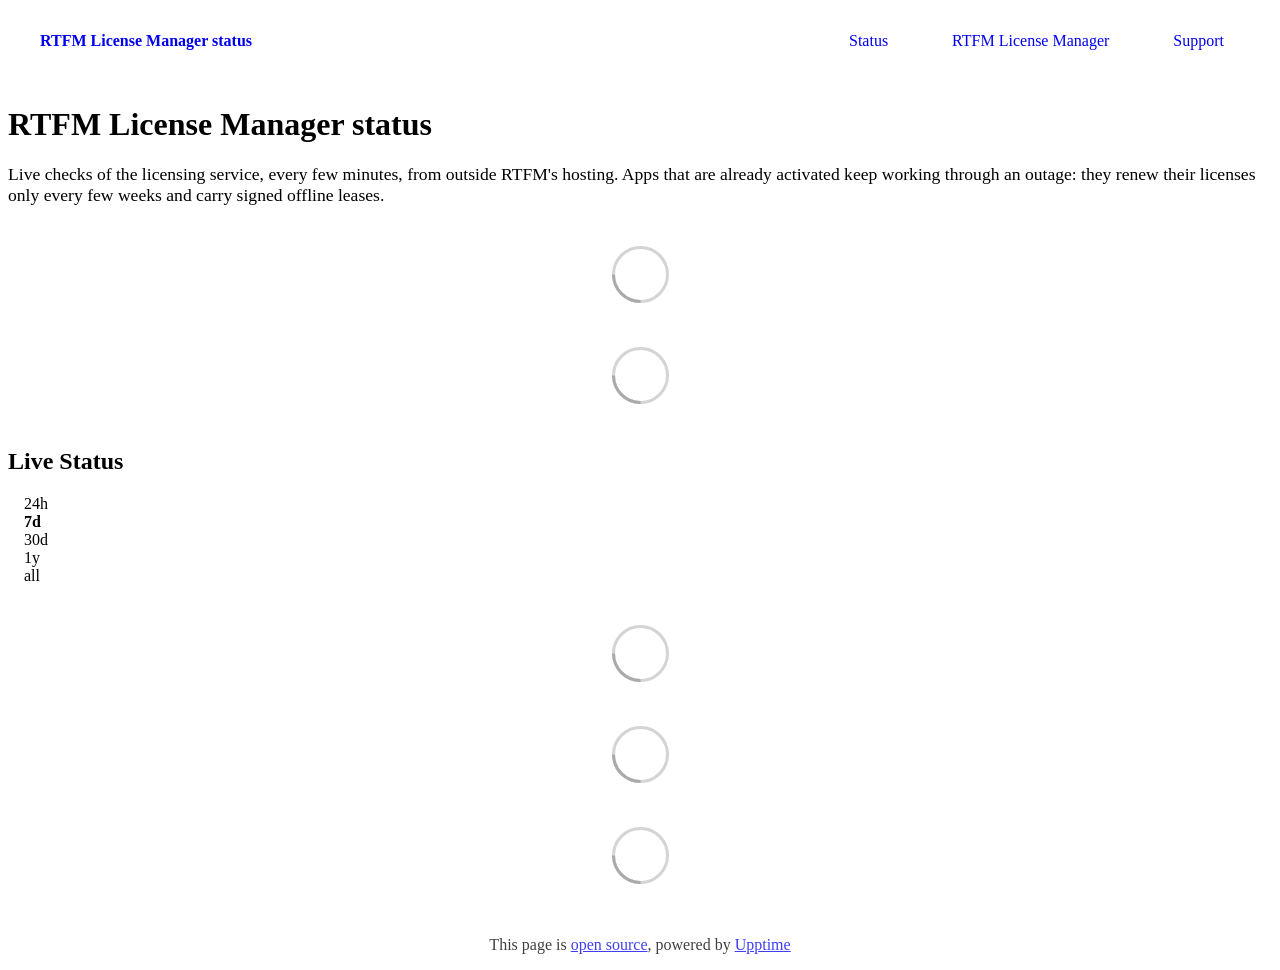
==== commit 51a53ffd: "deploy: f087aa7da84d9f06c1c2cd6d93c895117802973b" ====
--- a/index.html
+++ b/index.html
@@ -1,4 +1,4 @@
-<!DOCTYPE html> <html lang=en> <head> <meta charset=utf-8> <meta content="width=device-width,initial-scale=1" name=viewport> <meta content=#333333 name=theme-color> <base href=/ > <link href=manifest.json rel=manifest crossorigin=use-credentials> <script>__SAPPER__={baseUrl:"",preloaded:[void 0,{}]};if('serviceWorker' in navigator)navigator.serviceWorker.register('/service-worker.js');(function(){try{eval("async function x(){}");var main="/client/client.5fccbbfb.js"}catch(e){main="/client/legacy/client.778c1f7e.js"};var s=document.createElement("script");try{new Function("if(0)import('')")();s.src=main;s.type="module";s.crossOrigin="use-credentials";}catch(e){s.src="/client/shimport@2.0.5.js";s.setAttribute("data-main",main);}document.head.appendChild(s);}());</script> <link href=client/client-31a52aa5.css rel=stylesheet><link href=client/createOctokit-a85f76c7.css rel=stylesheet><link href=client/index-b0b6455a.css rel=stylesheet> <title>RTFM License Manager status</title><link href=https://status.rtfmdesign.com/rtfm-theme.css rel=stylesheet><link href=https://status.rtfmdesign.com/global.css rel=stylesheet><link href=https://raw.githubusercontent.com/upptime/upptime/master/assets/upptime-icon.svg rel=icon type=image/svg><link href=/logo-192.png rel=icon type=image/png><script>new MutationObserver(function () { document.querySelectorAll('article:not(.graph)').forEach(function (a) { var t = a.firstChild; if (t && t.nodeType === 3 && /^[^\sA-Za-z]+[\s\u00a0]+/.test(t.textContent)) t.textContent = t.textContent.replace(/^[^\sA-Za-z]+[\s\u00a0]+/, ''); }); }) .observe(document.documentElement, { childList: true, subtree: true, characterData: true });</script> <link href=/client/client.5fccbbfb.js rel=modulepreload as=script crossorigin=use-credentials><link href=/client/client-31a52aa5.css rel=preload as=style><link href=/client/index.21cc785a.js rel=modulepreload as=script crossorigin=use-credentials><link href=/client/createOctokit.c0854bfd.js rel=modulepreload as=script crossorigin=use-credentials><link href=/client/inject_styles.803b7e80.js rel=modulepreload as=script crossorigin=use-credentials><link href=/client/createOctokit-a85f76c7.css rel=preload as=style><link href=/client/index-b0b6455a.css rel=preload as=style></head> <body> <div id=sapper> <nav class=svelte-a08hsz><div class="svelte-a08hsz container"><div><a href=https://status.rtfmdesign.com class="svelte-a08hsz logo"><img alt="" class=svelte-a08hsz src=https://raw.githubusercontent.com/jansenkarl/rtfm-status/master/assets/logo.svg> <div>RTFM License Manager status</div></a></div> <ul class=svelte-a08hsz><li><a href=/ class=svelte-a08hsz target=_self aria-current=page>Status</a> <li><a href=https://lm.rtfmdesign.com class=svelte-a08hsz target=_self>RTFM License Manager</a> <li><a href=https://rtfmdesign.com/support/ class=svelte-a08hsz target=_self>Support</a> </li> </ul></div> </nav> <main class=container> <header class=svelte-ngkazm><h1>RTFM License Manager status</h1> <p class="svelte-ngkazm lead">Live checks of the licensing service, every few minutes, from outside RTFM's hosting. Apps that are already activated keep working through an outage: they renew their licenses only every few weeks and carry signed offline leases.</header> <section class=svelte-8lnl4f><div class="svelte-68jxue loading"><svg class=svelte-68jxue height=38 stroke=#aaa width=38 xmlns=http://www.w3.org/2000/svg><g fill=none fill-rule=evenodd><g stroke-width=2 transform="translate(1 1)"><circle cx=18 cy=18 r=18 stroke-opacity=.5></circle><path d="M36 18c0-9.94-8.06-18-18-18"><animateTransform attributeName=transform dur=1s from="0 18 18" repeatCount=indefinite to="360 18 18" type=rotate></animateTransform></path></g></g></svg></div> </section> <section class=svelte-8lnl4f><div class="svelte-68jxue loading"><svg class=svelte-68jxue height=38 stroke=#aaa width=38 xmlns=http://www.w3.org/2000/svg><g fill=none fill-rule=evenodd><g stroke-width=2 transform="translate(1 1)"><circle cx=18 cy=18 r=18 stroke-opacity=.5></circle><path d="M36 18c0-9.94-8.06-18-18-18"><animateTransform attributeName=transform dur=1s from="0 18 18" repeatCount=indefinite to="360 18 18" type=rotate></animateTransform></path></g></g></svg></div> </section> <div class="svelte-fqsq6s f changed"><h2>Live Status</h2> <form class="svelte-fqsq6s f r"><div><input class=svelte-fqsq6s id=data_day name=d type=radio value=day><label class=svelte-fqsq6s for=data_day>24h</label></div> <div><input class=svelte-fqsq6s id=data_week name=d type=radio value=week checked><label class=svelte-fqsq6s for=data_week>7d</label></div> <div><input class=svelte-fqsq6s id=data_month name=d type=radio value=month><label class=svelte-fqsq6s for=data_month>30d</label></div> <div><input class=svelte-fqsq6s id=data_year name=d type=radio value=year><label class=svelte-fqsq6s for=data_year>1y</label></div> <div><input class=svelte-fqsq6s id=data_all name=d type=radio value=all><label class=svelte-fqsq6s for=data_all>all</label></div></form></div> <section class="svelte-fqsq6s live-status"><div class="svelte-68jxue loading"><svg class=svelte-68jxue height=38 stroke=#aaa width=38 xmlns=http://www.w3.org/2000/svg><g fill=none fill-rule=evenodd><g stroke-width=2 transform="translate(1 1)"><circle cx=18 cy=18 r=18 stroke-opacity=.5></circle><path d="M36 18c0-9.94-8.06-18-18-18"><animateTransform attributeName=transform dur=1s from="0 18 18" repeatCount=indefinite to="360 18 18" type=rotate></animateTransform></path></g></g></svg></div> </section> <section><div class="svelte-68jxue loading"><svg class=svelte-68jxue height=38 stroke=#aaa width=38 xmlns=http://www.w3.org/2000/svg><g fill=none fill-rule=evenodd><g stroke-width=2 transform="translate(1 1)"><circle cx=18 cy=18 r=18 stroke-opacity=.5></circle><path d="M36 18c0-9.94-8.06-18-18-18"><animateTransform attributeName=transform dur=1s from="0 18 18" repeatCount=indefinite to="360 18 18" type=rotate></animateTransform></path></g></g></svg></div> </section> <section><div class="svelte-68jxue loading"><svg class=svelte-68jxue height=38 stroke=#aaa width=38 xmlns=http://www.w3.org/2000/svg><g fill=none fill-rule=evenodd><g stroke-width=2 transform="translate(1 1)"><circle cx=18 cy=18 r=18 stroke-opacity=.5></circle><path d="M36 18c0-9.94-8.06-18-18-18"><animateTransform attributeName=transform dur=1s from="0 18 18" repeatCount=indefinite to="360 18 18" type=rotate></animateTransform></path></g></g></svg></div></section></main> <footer class=svelte-jbr799><p>This page is <a href=https://github.com/jansenkarl/rtfm-status>open source</a>, powered by <a href=https://upptime.js.org>Upptime</a></p> </footer></div> <script> try {
+<!DOCTYPE html> <html lang=en> <head> <meta charset=utf-8> <meta content="width=device-width,initial-scale=1" name=viewport> <meta content=#333333 name=theme-color> <base href=/ > <link href=manifest.json rel=manifest crossorigin=use-credentials> <script>__SAPPER__={baseUrl:"",preloaded:[void 0,{}]};if('serviceWorker' in navigator)navigator.serviceWorker.register('/service-worker.js');(function(){try{eval("async function x(){}");var main="/client/client.26a7f668.js"}catch(e){main="/client/legacy/client.bb6c8b59.js"};var s=document.createElement("script");try{new Function("if(0)import('')")();s.src=main;s.type="module";s.crossOrigin="use-credentials";}catch(e){s.src="/client/shimport@2.0.5.js";s.setAttribute("data-main",main);}document.head.appendChild(s);}());</script> <link href=client/client-31a52aa5.css rel=stylesheet><link href=client/createOctokit-a85f76c7.css rel=stylesheet><link href=client/index-b0b6455a.css rel=stylesheet> <title>RTFM License Manager status</title><link href=https://status.rtfmdesign.com/rtfm-theme.css rel=stylesheet><link href=https://status.rtfmdesign.com/global.css rel=stylesheet><link href=https://raw.githubusercontent.com/upptime/upptime/master/assets/upptime-icon.svg rel=icon type=image/svg><link href=/logo-192.png rel=icon type=image/png><script>new MutationObserver(function () { document.querySelectorAll('article:not(.graph)').forEach(function (a) { var t = a.firstChild; if (t && t.nodeType === 3 && /^[^\sA-Za-z]+[\s\u00a0]+/.test(t.textContent)) t.textContent = t.textContent.replace(/^[^\sA-Za-z]+[\s\u00a0]+/, ''); }); }) .observe(document.documentElement, { childList: true, subtree: true, characterData: true });</script> <link href=/client/client.26a7f668.js rel=modulepreload as=script crossorigin=use-credentials><link href=/client/client-31a52aa5.css rel=preload as=style><link href=/client/index.bde57ecf.js rel=modulepreload as=script crossorigin=use-credentials><link href=/client/createOctokit.3c9cb6a2.js rel=modulepreload as=script crossorigin=use-credentials><link href=/client/inject_styles.803b7e80.js rel=modulepreload as=script crossorigin=use-credentials><link href=/client/createOctokit-a85f76c7.css rel=preload as=style><link href=/client/index-b0b6455a.css rel=preload as=style></head> <body> <div id=sapper> <nav class=svelte-a08hsz><div class="svelte-a08hsz container"><div><a href=https://status.rtfmdesign.com class="svelte-a08hsz logo"><img alt="" class=svelte-a08hsz src=https://raw.githubusercontent.com/jansenkarl/rtfm-status/master/assets/logo.svg> <div>RTFM License Manager status</div></a></div> <ul class=svelte-a08hsz><li><a href=/ class=svelte-a08hsz target=_self aria-current=page>Status</a> <li><a href=https://lm.rtfmdesign.com class=svelte-a08hsz target=_self>RTFM License Manager</a> <li><a href=https://rtfmdesign.com/support/ class=svelte-a08hsz target=_self>Support</a> </li> </ul></div> </nav> <main class=container> <header class=svelte-ngkazm><h1>RTFM License Manager status</h1> <p class="svelte-ngkazm lead">Live checks of the licensing service, every few minutes, from outside RTFM's hosting. Apps that are already activated keep working through an outage: they renew their licenses only every few weeks and carry signed offline leases.</header> <section class=svelte-8lnl4f><div class="svelte-68jxue loading"><svg class=svelte-68jxue height=38 stroke=#aaa width=38 xmlns=http://www.w3.org/2000/svg><g fill=none fill-rule=evenodd><g stroke-width=2 transform="translate(1 1)"><circle cx=18 cy=18 r=18 stroke-opacity=.5></circle><path d="M36 18c0-9.94-8.06-18-18-18"><animateTransform attributeName=transform dur=1s from="0 18 18" repeatCount=indefinite to="360 18 18" type=rotate></animateTransform></path></g></g></svg></div> </section> <section class=svelte-8lnl4f><div class="svelte-68jxue loading"><svg class=svelte-68jxue height=38 stroke=#aaa width=38 xmlns=http://www.w3.org/2000/svg><g fill=none fill-rule=evenodd><g stroke-width=2 transform="translate(1 1)"><circle cx=18 cy=18 r=18 stroke-opacity=.5></circle><path d="M36 18c0-9.94-8.06-18-18-18"><animateTransform attributeName=transform dur=1s from="0 18 18" repeatCount=indefinite to="360 18 18" type=rotate></animateTransform></path></g></g></svg></div> </section> <div class="svelte-fqsq6s f changed"><h2>Live Status</h2> <form class="svelte-fqsq6s f r"><div><input class=svelte-fqsq6s id=data_day name=d type=radio value=day><label class=svelte-fqsq6s for=data_day>24h</label></div> <div><input class=svelte-fqsq6s id=data_week name=d type=radio value=week checked><label class=svelte-fqsq6s for=data_week>7d</label></div> <div><input class=svelte-fqsq6s id=data_month name=d type=radio value=month><label class=svelte-fqsq6s for=data_month>30d</label></div> <div><input class=svelte-fqsq6s id=data_year name=d type=radio value=year><label class=svelte-fqsq6s for=data_year>1y</label></div> <div><input class=svelte-fqsq6s id=data_all name=d type=radio value=all><label class=svelte-fqsq6s for=data_all>all</label></div></form></div> <section class="svelte-fqsq6s live-status"><div class="svelte-68jxue loading"><svg class=svelte-68jxue height=38 stroke=#aaa width=38 xmlns=http://www.w3.org/2000/svg><g fill=none fill-rule=evenodd><g stroke-width=2 transform="translate(1 1)"><circle cx=18 cy=18 r=18 stroke-opacity=.5></circle><path d="M36 18c0-9.94-8.06-18-18-18"><animateTransform attributeName=transform dur=1s from="0 18 18" repeatCount=indefinite to="360 18 18" type=rotate></animateTransform></path></g></g></svg></div> </section> <section><div class="svelte-68jxue loading"><svg class=svelte-68jxue height=38 stroke=#aaa width=38 xmlns=http://www.w3.org/2000/svg><g fill=none fill-rule=evenodd><g stroke-width=2 transform="translate(1 1)"><circle cx=18 cy=18 r=18 stroke-opacity=.5></circle><path d="M36 18c0-9.94-8.06-18-18-18"><animateTransform attributeName=transform dur=1s from="0 18 18" repeatCount=indefinite to="360 18 18" type=rotate></animateTransform></path></g></g></svg></div> </section> <section><div class="svelte-68jxue loading"><svg class=svelte-68jxue height=38 stroke=#aaa width=38 xmlns=http://www.w3.org/2000/svg><g fill=none fill-rule=evenodd><g stroke-width=2 transform="translate(1 1)"><circle cx=18 cy=18 r=18 stroke-opacity=.5></circle><path d="M36 18c0-9.94-8.06-18-18-18"><animateTransform attributeName=transform dur=1s from="0 18 18" repeatCount=indefinite to="360 18 18" type=rotate></animateTransform></path></g></g></svg></div></section></main> <footer class=svelte-jbr799><p>This page is <a href=https://github.com/jansenkarl/rtfm-status>open source</a>, powered by <a href=https://upptime.js.org>Upptime</a></p> </footer></div> <script> try {
         if (typeof window !== "undefined" && window.navigator && navigator.serviceWorker) {
           navigator.serviceWorker.getRegistrations().then(function (registrations) {
             for (let registration of registrations) {
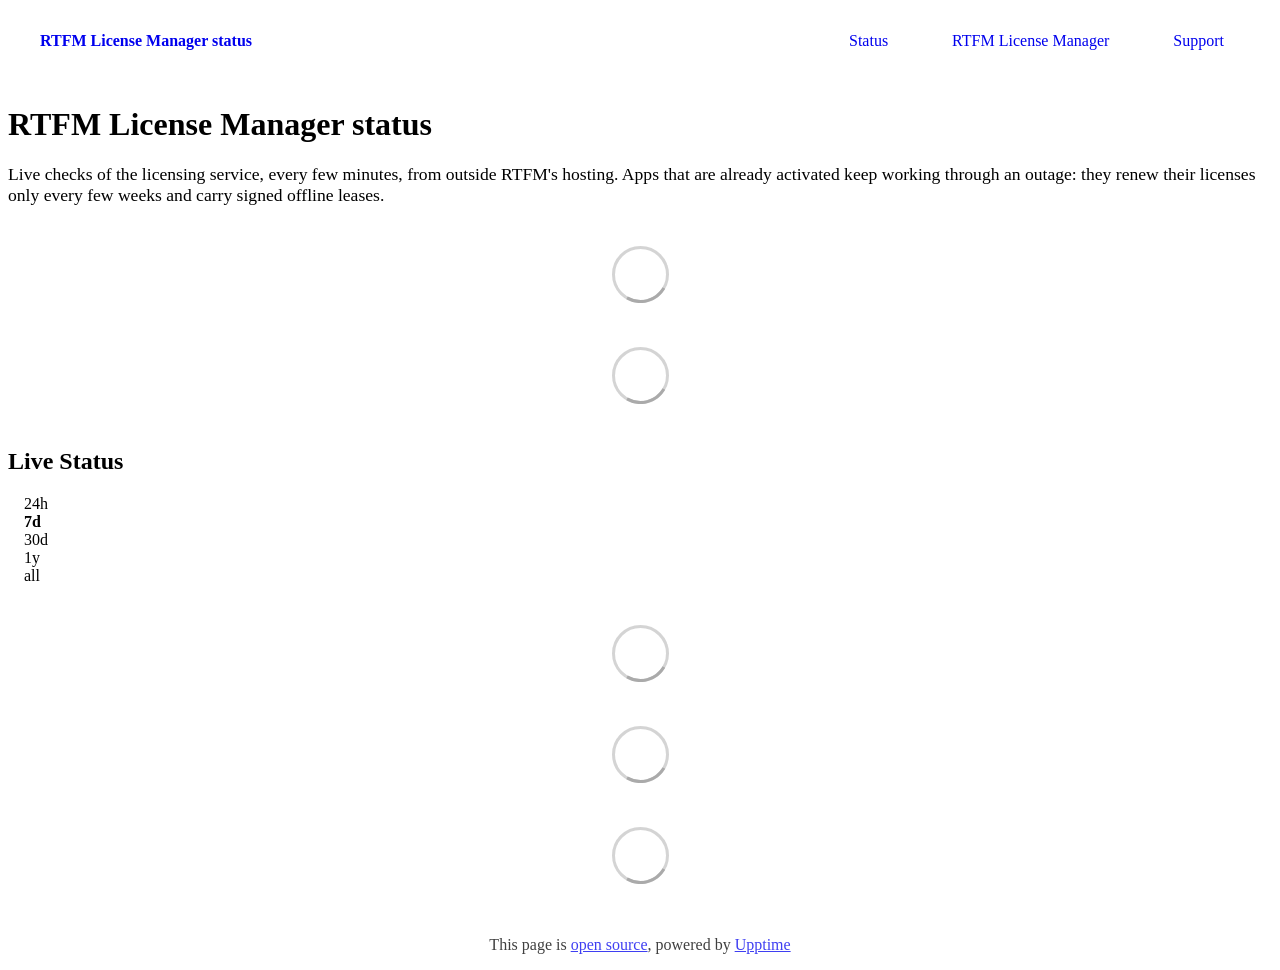
==== commit 3b84bbd2: "deploy: 9a050fde3a13f593528a215d878678df281ba7aa" ====
--- a/index.html
+++ b/index.html
@@ -1,4 +1,4 @@
-<!DOCTYPE html> <html lang=en> <head> <meta charset=utf-8> <meta content="width=device-width,initial-scale=1" name=viewport> <meta content=#333333 name=theme-color> <base href=/ > <link href=manifest.json rel=manifest crossorigin=use-credentials> <script>__SAPPER__={baseUrl:"",preloaded:[void 0,{}]};if('serviceWorker' in navigator)navigator.serviceWorker.register('/service-worker.js');(function(){try{eval("async function x(){}");var main="/client/client.26a7f668.js"}catch(e){main="/client/legacy/client.bb6c8b59.js"};var s=document.createElement("script");try{new Function("if(0)import('')")();s.src=main;s.type="module";s.crossOrigin="use-credentials";}catch(e){s.src="/client/shimport@2.0.5.js";s.setAttribute("data-main",main);}document.head.appendChild(s);}());</script> <link href=client/client-31a52aa5.css rel=stylesheet><link href=client/createOctokit-a85f76c7.css rel=stylesheet><link href=client/index-b0b6455a.css rel=stylesheet> <title>RTFM License Manager status</title><link href=https://status.rtfmdesign.com/rtfm-theme.css rel=stylesheet><link href=https://status.rtfmdesign.com/global.css rel=stylesheet><link href=https://raw.githubusercontent.com/upptime/upptime/master/assets/upptime-icon.svg rel=icon type=image/svg><link href=/logo-192.png rel=icon type=image/png><script>new MutationObserver(function () { document.querySelectorAll('article:not(.graph)').forEach(function (a) { var t = a.firstChild; if (t && t.nodeType === 3 && /^[^\sA-Za-z]+[\s\u00a0]+/.test(t.textContent)) t.textContent = t.textContent.replace(/^[^\sA-Za-z]+[\s\u00a0]+/, ''); }); }) .observe(document.documentElement, { childList: true, subtree: true, characterData: true });</script> <link href=/client/client.26a7f668.js rel=modulepreload as=script crossorigin=use-credentials><link href=/client/client-31a52aa5.css rel=preload as=style><link href=/client/index.bde57ecf.js rel=modulepreload as=script crossorigin=use-credentials><link href=/client/createOctokit.3c9cb6a2.js rel=modulepreload as=script crossorigin=use-credentials><link href=/client/inject_styles.803b7e80.js rel=modulepreload as=script crossorigin=use-credentials><link href=/client/createOctokit-a85f76c7.css rel=preload as=style><link href=/client/index-b0b6455a.css rel=preload as=style></head> <body> <div id=sapper> <nav class=svelte-a08hsz><div class="svelte-a08hsz container"><div><a href=https://status.rtfmdesign.com class="svelte-a08hsz logo"><img alt="" class=svelte-a08hsz src=https://raw.githubusercontent.com/jansenkarl/rtfm-status/master/assets/logo.svg> <div>RTFM License Manager status</div></a></div> <ul class=svelte-a08hsz><li><a href=/ class=svelte-a08hsz target=_self aria-current=page>Status</a> <li><a href=https://lm.rtfmdesign.com class=svelte-a08hsz target=_self>RTFM License Manager</a> <li><a href=https://rtfmdesign.com/support/ class=svelte-a08hsz target=_self>Support</a> </li> </ul></div> </nav> <main class=container> <header class=svelte-ngkazm><h1>RTFM License Manager status</h1> <p class="svelte-ngkazm lead">Live checks of the licensing service, every few minutes, from outside RTFM's hosting. Apps that are already activated keep working through an outage: they renew their licenses only every few weeks and carry signed offline leases.</header> <section class=svelte-8lnl4f><div class="svelte-68jxue loading"><svg class=svelte-68jxue height=38 stroke=#aaa width=38 xmlns=http://www.w3.org/2000/svg><g fill=none fill-rule=evenodd><g stroke-width=2 transform="translate(1 1)"><circle cx=18 cy=18 r=18 stroke-opacity=.5></circle><path d="M36 18c0-9.94-8.06-18-18-18"><animateTransform attributeName=transform dur=1s from="0 18 18" repeatCount=indefinite to="360 18 18" type=rotate></animateTransform></path></g></g></svg></div> </section> <section class=svelte-8lnl4f><div class="svelte-68jxue loading"><svg class=svelte-68jxue height=38 stroke=#aaa width=38 xmlns=http://www.w3.org/2000/svg><g fill=none fill-rule=evenodd><g stroke-width=2 transform="translate(1 1)"><circle cx=18 cy=18 r=18 stroke-opacity=.5></circle><path d="M36 18c0-9.94-8.06-18-18-18"><animateTransform attributeName=transform dur=1s from="0 18 18" repeatCount=indefinite to="360 18 18" type=rotate></animateTransform></path></g></g></svg></div> </section> <div class="svelte-fqsq6s f changed"><h2>Live Status</h2> <form class="svelte-fqsq6s f r"><div><input class=svelte-fqsq6s id=data_day name=d type=radio value=day><label class=svelte-fqsq6s for=data_day>24h</label></div> <div><input class=svelte-fqsq6s id=data_week name=d type=radio value=week checked><label class=svelte-fqsq6s for=data_week>7d</label></div> <div><input class=svelte-fqsq6s id=data_month name=d type=radio value=month><label class=svelte-fqsq6s for=data_month>30d</label></div> <div><input class=svelte-fqsq6s id=data_year name=d type=radio value=year><label class=svelte-fqsq6s for=data_year>1y</label></div> <div><input class=svelte-fqsq6s id=data_all name=d type=radio value=all><label class=svelte-fqsq6s for=data_all>all</label></div></form></div> <section class="svelte-fqsq6s live-status"><div class="svelte-68jxue loading"><svg class=svelte-68jxue height=38 stroke=#aaa width=38 xmlns=http://www.w3.org/2000/svg><g fill=none fill-rule=evenodd><g stroke-width=2 transform="translate(1 1)"><circle cx=18 cy=18 r=18 stroke-opacity=.5></circle><path d="M36 18c0-9.94-8.06-18-18-18"><animateTransform attributeName=transform dur=1s from="0 18 18" repeatCount=indefinite to="360 18 18" type=rotate></animateTransform></path></g></g></svg></div> </section> <section><div class="svelte-68jxue loading"><svg class=svelte-68jxue height=38 stroke=#aaa width=38 xmlns=http://www.w3.org/2000/svg><g fill=none fill-rule=evenodd><g stroke-width=2 transform="translate(1 1)"><circle cx=18 cy=18 r=18 stroke-opacity=.5></circle><path d="M36 18c0-9.94-8.06-18-18-18"><animateTransform attributeName=transform dur=1s from="0 18 18" repeatCount=indefinite to="360 18 18" type=rotate></animateTransform></path></g></g></svg></div> </section> <section><div class="svelte-68jxue loading"><svg class=svelte-68jxue height=38 stroke=#aaa width=38 xmlns=http://www.w3.org/2000/svg><g fill=none fill-rule=evenodd><g stroke-width=2 transform="translate(1 1)"><circle cx=18 cy=18 r=18 stroke-opacity=.5></circle><path d="M36 18c0-9.94-8.06-18-18-18"><animateTransform attributeName=transform dur=1s from="0 18 18" repeatCount=indefinite to="360 18 18" type=rotate></animateTransform></path></g></g></svg></div></section></main> <footer class=svelte-jbr799><p>This page is <a href=https://github.com/jansenkarl/rtfm-status>open source</a>, powered by <a href=https://upptime.js.org>Upptime</a></p> </footer></div> <script> try {
+<!DOCTYPE html> <html lang=en> <head> <meta charset=utf-8> <meta content="width=device-width,initial-scale=1" name=viewport> <meta content=#333333 name=theme-color> <base href=/ > <link href=manifest.json rel=manifest crossorigin=use-credentials> <script>__SAPPER__={baseUrl:"",preloaded:[void 0,{}]};if('serviceWorker' in navigator)navigator.serviceWorker.register('/service-worker.js');(function(){try{eval("async function x(){}");var main="/client/client.c049c5b3.js"}catch(e){main="/client/legacy/client.86d31f78.js"};var s=document.createElement("script");try{new Function("if(0)import('')")();s.src=main;s.type="module";s.crossOrigin="use-credentials";}catch(e){s.src="/client/shimport@2.0.5.js";s.setAttribute("data-main",main);}document.head.appendChild(s);}());</script> <link href=client/client-31a52aa5.css rel=stylesheet><link href=client/createOctokit-a85f76c7.css rel=stylesheet><link href=client/index-b0b6455a.css rel=stylesheet> <title>RTFM License Manager status</title><link href=https://status.rtfmdesign.com/rtfm-theme.css rel=stylesheet><link href=https://status.rtfmdesign.com/global.css rel=stylesheet><link href=https://status.rtfmdesign.com/logo.svg rel=icon type=image/svg><link href=https://status.rtfmdesign.com/favicon-192.png rel=icon type=image/png><script>new MutationObserver(function () { document.querySelectorAll('article:not(.graph)').forEach(function (a) { var t = a.firstChild; if (t && t.nodeType === 3 && /^[^\sA-Za-z]+[\s\u00a0]+/.test(t.textContent)) t.textContent = t.textContent.replace(/^[^\sA-Za-z]+[\s\u00a0]+/, ''); }); }) .observe(document.documentElement, { childList: true, subtree: true, characterData: true });</script> <link href=/client/client.c049c5b3.js rel=modulepreload as=script crossorigin=use-credentials><link href=/client/client-31a52aa5.css rel=preload as=style><link href=/client/index.9302e3ba.js rel=modulepreload as=script crossorigin=use-credentials><link href=/client/createOctokit.1a0ec199.js rel=modulepreload as=script crossorigin=use-credentials><link href=/client/inject_styles.803b7e80.js rel=modulepreload as=script crossorigin=use-credentials><link href=/client/createOctokit-a85f76c7.css rel=preload as=style><link href=/client/index-b0b6455a.css rel=preload as=style></head> <body> <div id=sapper> <nav class=svelte-a08hsz><div class="svelte-a08hsz container"><div><a href=https://status.rtfmdesign.com class="svelte-a08hsz logo"><img alt="" class=svelte-a08hsz src=https://raw.githubusercontent.com/jansenkarl/rtfm-status/master/assets/logo.svg> <div>RTFM License Manager status</div></a></div> <ul class=svelte-a08hsz><li><a href=/ class=svelte-a08hsz target=_self aria-current=page>Status</a> <li><a href=https://lm.rtfmdesign.com class=svelte-a08hsz target=_self>RTFM License Manager</a> <li><a href=https://rtfmdesign.com/support/ class=svelte-a08hsz target=_self>Support</a> </li> </ul></div> </nav> <main class=container> <header class=svelte-ngkazm><h1>RTFM License Manager status</h1> <p class="svelte-ngkazm lead">Live checks of the licensing service, every few minutes, from outside RTFM's hosting. Apps that are already activated keep working through an outage: they renew their licenses only every few weeks and carry signed offline leases.</header> <section class=svelte-8lnl4f><div class="svelte-68jxue loading"><svg class=svelte-68jxue height=38 stroke=#aaa width=38 xmlns=http://www.w3.org/2000/svg><g fill=none fill-rule=evenodd><g stroke-width=2 transform="translate(1 1)"><circle cx=18 cy=18 r=18 stroke-opacity=.5></circle><path d="M36 18c0-9.94-8.06-18-18-18"><animateTransform attributeName=transform dur=1s from="0 18 18" repeatCount=indefinite to="360 18 18" type=rotate></animateTransform></path></g></g></svg></div> </section> <section class=svelte-8lnl4f><div class="svelte-68jxue loading"><svg class=svelte-68jxue height=38 stroke=#aaa width=38 xmlns=http://www.w3.org/2000/svg><g fill=none fill-rule=evenodd><g stroke-width=2 transform="translate(1 1)"><circle cx=18 cy=18 r=18 stroke-opacity=.5></circle><path d="M36 18c0-9.94-8.06-18-18-18"><animateTransform attributeName=transform dur=1s from="0 18 18" repeatCount=indefinite to="360 18 18" type=rotate></animateTransform></path></g></g></svg></div> </section> <div class="svelte-fqsq6s f changed"><h2>Live Status</h2> <form class="svelte-fqsq6s f r"><div><input class=svelte-fqsq6s id=data_day name=d type=radio value=day><label class=svelte-fqsq6s for=data_day>24h</label></div> <div><input class=svelte-fqsq6s id=data_week name=d type=radio value=week checked><label class=svelte-fqsq6s for=data_week>7d</label></div> <div><input class=svelte-fqsq6s id=data_month name=d type=radio value=month><label class=svelte-fqsq6s for=data_month>30d</label></div> <div><input class=svelte-fqsq6s id=data_year name=d type=radio value=year><label class=svelte-fqsq6s for=data_year>1y</label></div> <div><input class=svelte-fqsq6s id=data_all name=d type=radio value=all><label class=svelte-fqsq6s for=data_all>all</label></div></form></div> <section class="svelte-fqsq6s live-status"><div class="svelte-68jxue loading"><svg class=svelte-68jxue height=38 stroke=#aaa width=38 xmlns=http://www.w3.org/2000/svg><g fill=none fill-rule=evenodd><g stroke-width=2 transform="translate(1 1)"><circle cx=18 cy=18 r=18 stroke-opacity=.5></circle><path d="M36 18c0-9.94-8.06-18-18-18"><animateTransform attributeName=transform dur=1s from="0 18 18" repeatCount=indefinite to="360 18 18" type=rotate></animateTransform></path></g></g></svg></div> </section> <section><div class="svelte-68jxue loading"><svg class=svelte-68jxue height=38 stroke=#aaa width=38 xmlns=http://www.w3.org/2000/svg><g fill=none fill-rule=evenodd><g stroke-width=2 transform="translate(1 1)"><circle cx=18 cy=18 r=18 stroke-opacity=.5></circle><path d="M36 18c0-9.94-8.06-18-18-18"><animateTransform attributeName=transform dur=1s from="0 18 18" repeatCount=indefinite to="360 18 18" type=rotate></animateTransform></path></g></g></svg></div> </section> <section><div class="svelte-68jxue loading"><svg class=svelte-68jxue height=38 stroke=#aaa width=38 xmlns=http://www.w3.org/2000/svg><g fill=none fill-rule=evenodd><g stroke-width=2 transform="translate(1 1)"><circle cx=18 cy=18 r=18 stroke-opacity=.5></circle><path d="M36 18c0-9.94-8.06-18-18-18"><animateTransform attributeName=transform dur=1s from="0 18 18" repeatCount=indefinite to="360 18 18" type=rotate></animateTransform></path></g></g></svg></div></section></main> <footer class=svelte-jbr799><p>This page is <a href=https://github.com/jansenkarl/rtfm-status>open source</a>, powered by <a href=https://upptime.js.org>Upptime</a></p> </footer></div> <script> try {
         if (typeof window !== "undefined" && window.navigator && navigator.serviceWorker) {
           navigator.serviceWorker.getRegistrations().then(function (registrations) {
             for (let registration of registrations) {
